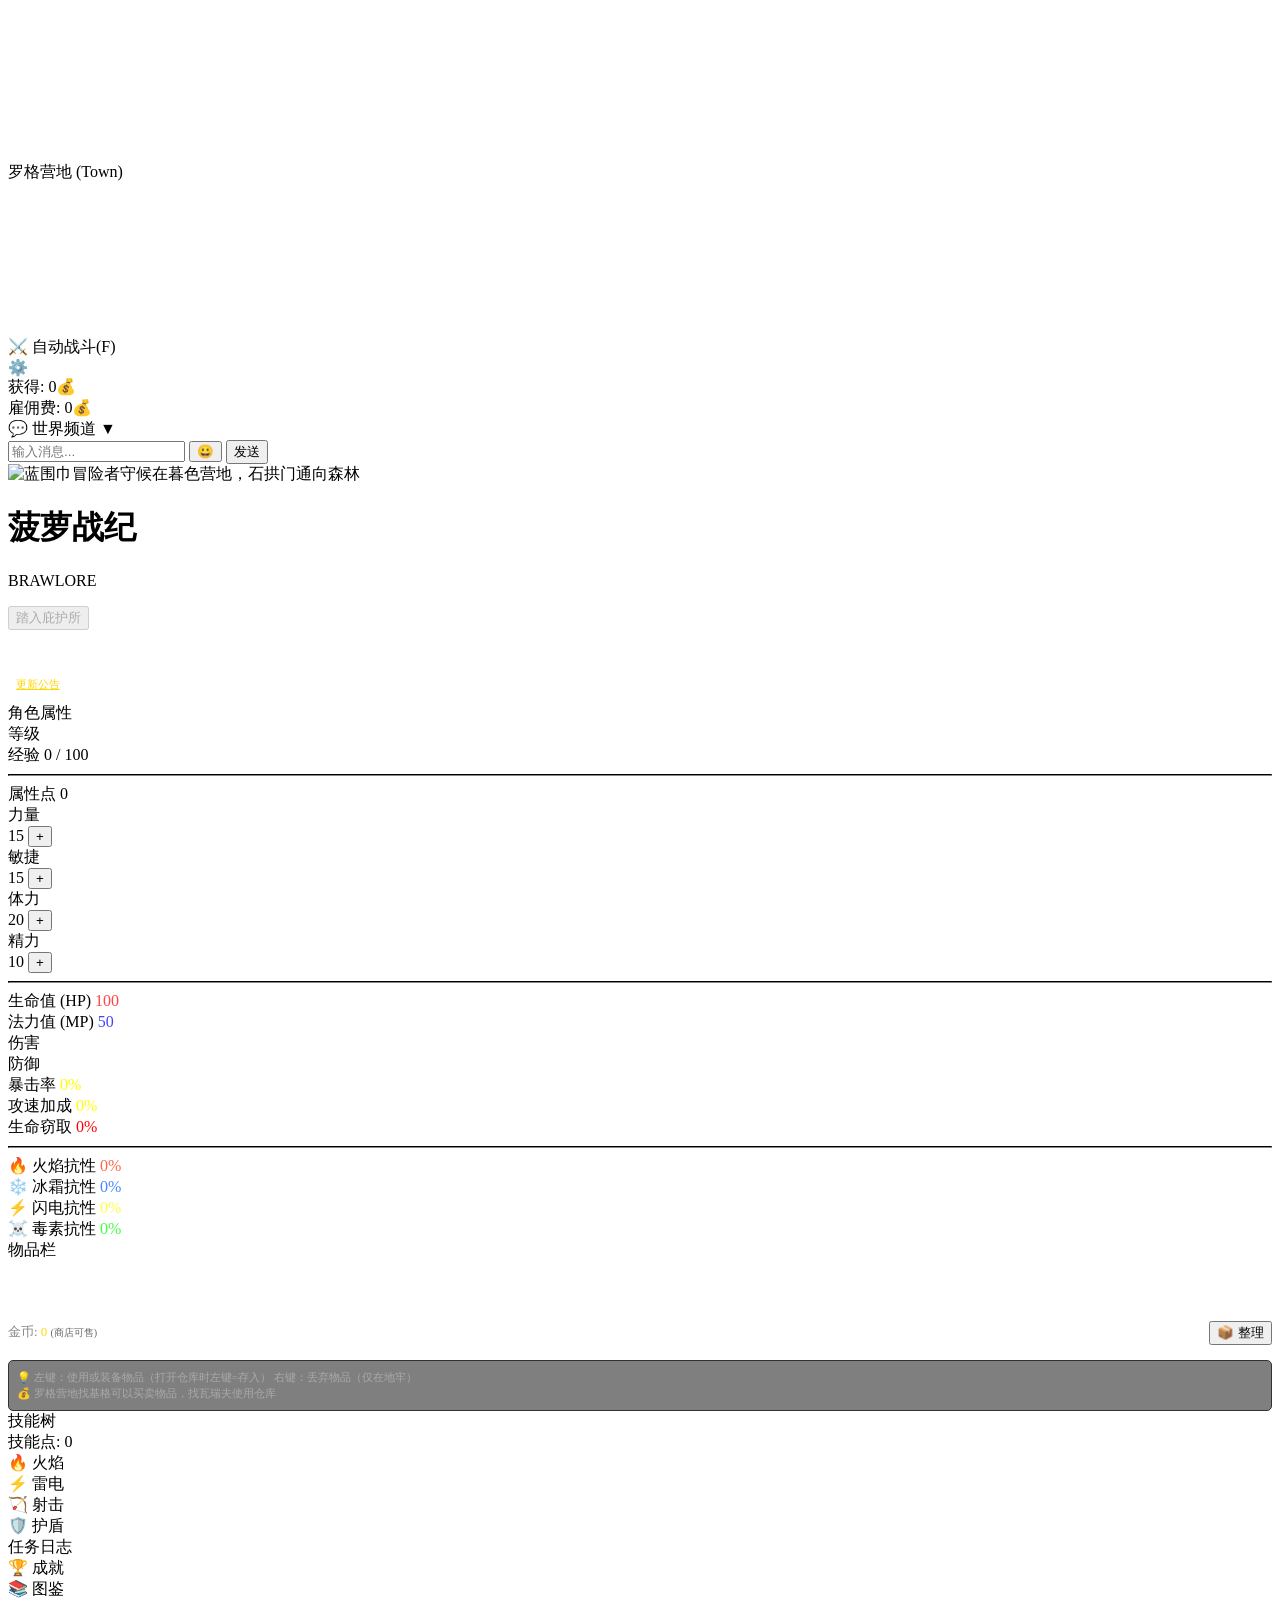
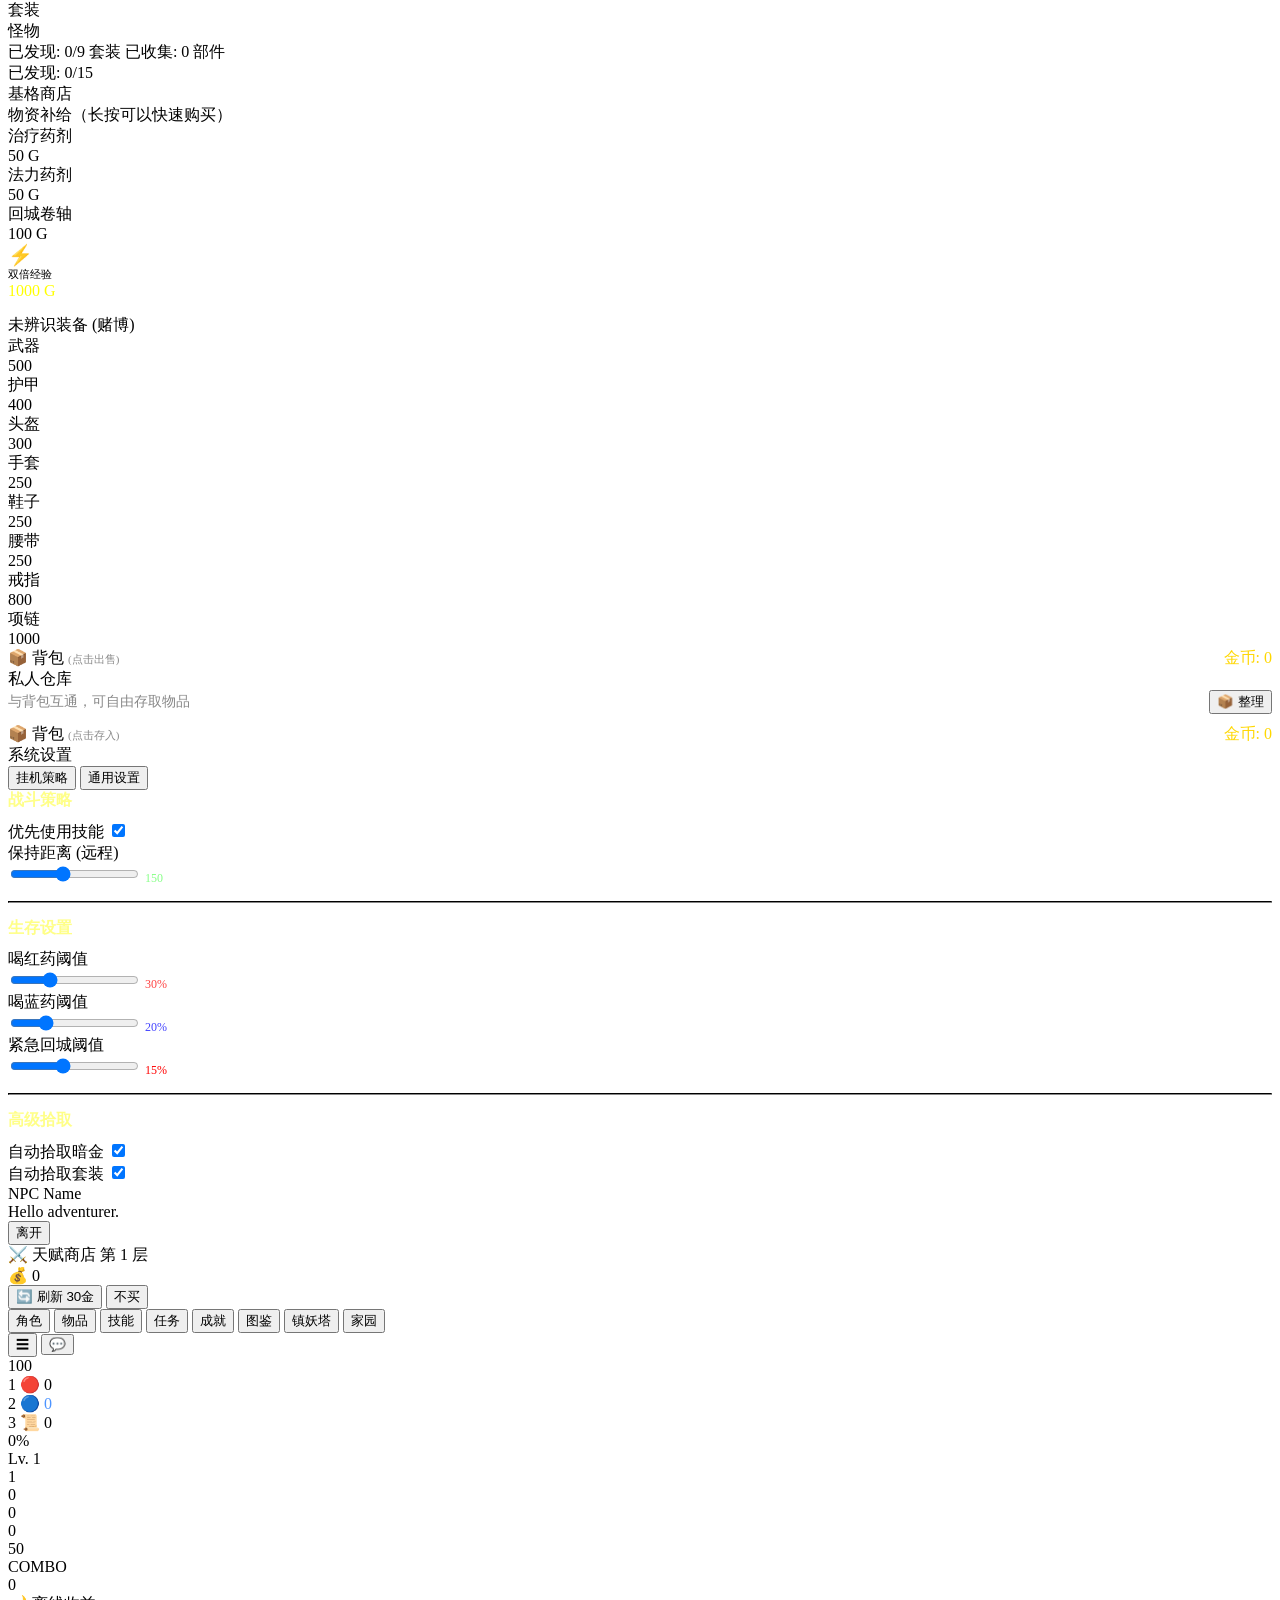
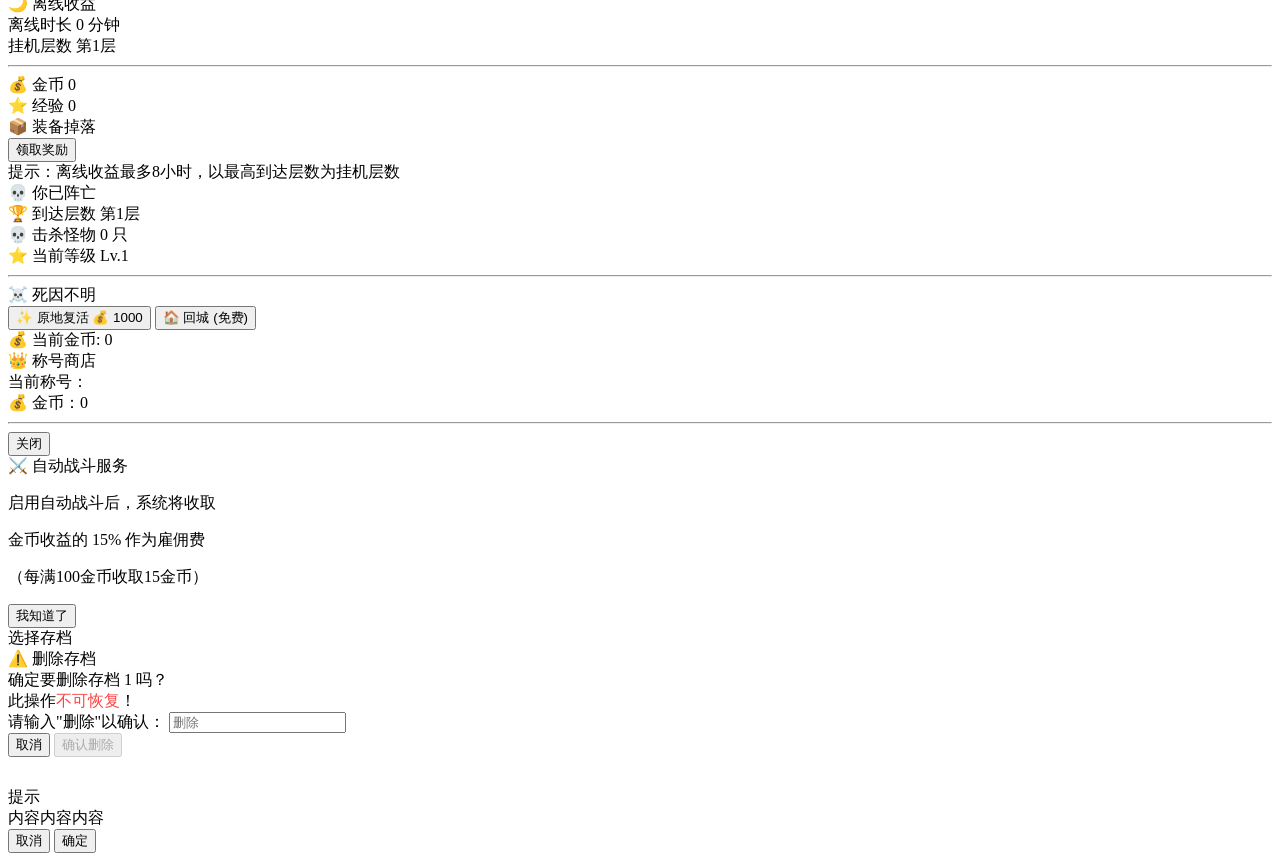
==== index.html @ 5489e1a5 "镇妖塔换皮：四段场景、中式妖物与镇守大妖、文案与设计文档" ====
<!DOCTYPE html>
<!-- 使用 Service Worker 网络优先策略，无需手动更新版本号 -->
<html lang="zh-CN">

<head>
    <meta charset="UTF-8">
    <meta name="viewport" content="width=device-width, initial-scale=1.0, maximum-scale=1.0, user-scalable=no">
    <!-- 禁用HTML缓存 -->
    <meta http-equiv="Cache-Control" content="no-cache, no-store, must-revalidate">
    <meta http-equiv="Pragma" content="no-cache">
    <meta http-equiv="Expires" content="0">
    <title>菠萝战纪 Brawlore</title>
    <meta name="description" content="菠萝战纪 - 经典的动作RPG游戏，在您的浏览器中体验原汁原味的ARPG风格冒险。战斗、收集装备、学习技能、完成任务！">
    <meta name="keywords" content="菠萝战纪,Brawlore,网页游戏,在线游戏,ARPG,动作RPG">
    <meta name="author" content="Hardcore Travel">

    <!-- Open Graph Meta Tags -->
    <meta property="og:title" content="菠萝战纪 Brawlore">
    <meta property="og:description" content="在浏览器中体验经典ARPG游戏 - 战斗、探索、收集史诗装备！">
    <meta property="og:type" content="website">
    <!-- <meta property="og:url" content="https://example.com/diablo-web/">
    <meta property="og:image" content="https://example.com/diablo-web/preview.jpg"> -->

    <!-- Twitter Card Meta Tags -->
    <meta name="twitter:card" content="summary_large_image">
    <meta name="twitter:title" content="菠萝战纪 Brawlore">
    <meta name="twitter:description" content="在浏览器中体验经典ARPG游戏 - 战斗、探索、收集史诗装备！">
    <!-- <meta name="twitter:image" content="https://example.com/diablo-web/preview.jpg"> -->

    <!-- PWA -->
    <link rel="icon" href="icon-32.png?v=2026090803" sizes="32x32">
    <link rel="manifest" href="manifest.json?v=2026090803">
    <meta name="theme-color" content="#1a1a2e">
    <link rel="apple-touch-icon" href="icon-192.png?v=2026090803">

    <link rel="stylesheet" href="style.css?v=2026090803">
    <link rel="stylesheet" href="skill-art.css?v=2026090602">
    <link rel="stylesheet" href="home-system.css?v=2026102101">
    <link rel="stylesheet" href="idle-mode.css?v=2026102301">
</head>

<!-- 版本标记: v7.13 物理横扫刀锋 -->

<body>

    <div id="game-container">
        <canvas id="gameCanvas"></canvas>
        <div id="art-loading" role="status" aria-live="polite" hidden>正在加载区域资源…</div>
        <!-- 濒危视觉警告：低HP时屏幕边缘红光 -->
        <div id="low-hp-vignette"></div>
        <div class="ui-layer">
            <div id="floor-display">罗格营地 (Town)</div>
            <div id="hell-indicator"
                style="display:none; position: absolute; top: 70px; left: 10px; color: #ff4444; font-weight: bold; font-size: 16px;">
                地狱</div>
            <div id="minimap-container"><canvas id="minimap" width="150" height="150"></canvas></div>
            <div class="auto-battle-container" onmousedown="event.stopPropagation()">
                <div id="auto-battle-btn" class="auto-battle-btn" onclick="toggleAutoBattle()" title="开启/关闭自动战斗">
                    <span id="auto-battle-icon">⚔️</span>
                    <span id="auto-battle-text">自动战斗(F)</span>
                </div>
                <div id="auto-battle-settings-btn" class="auto-battle-settings-btn" onclick="togglePanel('auto-battle')"
                    title="自动战斗设置">⚙️</div>
                <!-- 自动战斗收益HUD -->
                <div id="auto-battle-fee-hud" class="auto-battle-fee-hud">
                    <div>获得: <span id="auto-battle-gold">0</span>💰</div>
                    <div>雇佣费: <span id="auto-battle-fee">0</span>💰</div>
                </div>
            </div>
            <div id="quest-tracker"></div>

            <!-- 世界聊天框 -->
            <div id="chat-box" class="chat-box" onmousedown="event.stopPropagation()">
                <div class="chat-header" onclick="toggleChatBox()">
                    <span class="chat-title">💬 世界频道</span>
                    <span class="chat-unread" id="chat-unread"></span>
                    <span class="chat-toggle" id="chat-toggle-icon">▼</span>
                </div>
                <div class="chat-body" id="chat-body">
                    <div class="chat-messages" id="chat-messages">
                        <!-- 消息会动态添加 -->
                    </div>
                    <!-- 快捷表情面板 -->
                    <div id="emote-panel" class="emote-panel" style="display:none;">
                        <div class="emote-row emote-emoji">
                            <span class="emote-item" data-emote="👍">👍</span>
                            <span class="emote-item" data-emote="😂">😂</span>
                            <span class="emote-item" data-emote="💪">💪</span>
                            <span class="emote-item" data-emote="🎉">🎉</span>
                            <span class="emote-item" data-emote="😭">😭</span>
                            <span class="emote-item" data-emote="❤️">❤️</span>
                            <span class="emote-item" data-emote="👏">👏</span>
                        </div>
                        <div class="emote-row emote-text">
                            <span class="emote-item" data-emote="666">666</span>
                            <span class="emote-item" data-emote="大佬带带">大佬带带</span>
                            <span class="emote-item" data-emote="厉害">厉害</span>
                            <span class="emote-item" data-emote="求组队">求组队</span>
                            <span class="emote-item" data-emote="谢谢">谢谢</span>
                        </div>
                    </div>
                    <div class="chat-input-area">
                        <input type="text" id="chat-input" placeholder="输入消息..." maxlength="50" autocomplete="off">
                        <button id="emote-btn" class="emote-btn" onclick="toggleEmotePanel(event)">😀</button>
                        <button id="chat-send-btn" onclick="sendChatMessage()">发送</button>
                    </div>
                </div>
            </div>
            <div id="world-labels"></div>
            <div id="interaction-msg"></div>
            <div id="notification-area"></div>

            <div id="start-screen">
                <picture>
                    <source media="(max-width: 768px) and (orientation: portrait)" srcset="art/brand-terrain/cover-mobile.webp?v=2026090803">
                    <img id="start-screen-bg" src="art/brand-terrain/cover-desktop.webp?v=2026090803" alt="蓝围巾冒险者守候在暮色营地，石拱门通向森林" fetchpriority="high">
                </picture>
                <div class="login-brand"><h1>菠萝战纪</h1><p>BRAWLORE</p></div>
                <div id="welcome-back"></div>

                <!-- 云同步状态栏 -->
                <div id="cloud-sync-bar" class="cloud-sync-bar" style="display:none;">
                    <span class="cloud-icon">☁️</span>
                    <span id="cloud-sync-status">加载中...</span>
                    <button id="btn-cloud-sync" class="cloud-btn" onclick="CloudSync.showSyncDialog()">云同步</button>
                    <span id="cloud-sync-code" style="display:none;"></span>
                </div>

                <button class="start-btn disabled" onclick="showSlotSelection()" disabled>踏入庇护所</button>

                <div id="save-status" style="color: #fff; font-size: 12px; margin-top: 20px;">
                    正在加载...
                </div>
                <!-- <p style="color: #666; font-size: 10px; margin-top: 5px;">在线: <span id="online-count">1</span></p> -->
                <p style="color: #888; font-size: 11px; margin-top: 10px;"><span id="game-version"></span>
                    <span id="changelog-link" onclick="showChangelogPanel()"
                        style="color: #ffd700; text-decoration: underline; cursor: pointer; margin-left: 8px;">更新公告</span>
                </p>
            </div>

            <!-- 更新公告面板 -->
            <div id="changelog-panel" class="changelog-panel" style="display: none;">
                <div class="changelog-header">
                    <span>📜 更新公告</span>
                </div>
                <div class="changelog-content" id="changelog-content">
                    <!-- 动态生成 -->
                </div>
                <div class="changelog-footer">
                    <button class="changelog-confirm-btn" onclick="closeChangelogPanel()">确定</button>
                </div>
            </div>

            <div id="stats-panel" class="panel">
                <div class="panel-close" onclick="togglePanel('stats')"></div>
                <div class="panel-header">角色属性</div>
                <div class="stat-row"><span>等级</span> <span><span id="stat-lvl" style="color:white">1</span> <span
                            id="stat-title" style="font-size:11px;margin-left:4px;"></span></span></div>
                <div class="stat-row"><span>经验</span> <span id="stat-xp">0 / 100</span></div>
                <hr style="border-color: #333">
                <div class="stat-row" style="color:var(--text-gold)"><span>属性点</span> <span id="stat-points">0</span>
                </div>
                <div class="stat-row"><span>力量</span>
                    <div><span id="stat-str">15</span> <button class="stat-btn" onclick="addStat('str')">+</button>
                    </div>
                </div>
                <div class="stat-row"><span>敏捷</span>
                    <div><span id="stat-dex">15</span> <button class="stat-btn" onclick="addStat('dex')">+</button>
                    </div>
                </div>
                <div class="stat-row"><span>体力</span>
                    <div><span id="stat-vit">20</span> <button class="stat-btn" onclick="addStat('vit')">+</button>
                    </div>
                </div>
                <div class="stat-row"><span>精力</span>
                    <div><span id="stat-ene">10</span> <button class="stat-btn" onclick="addStat('ene')">+</button>
                    </div>
                </div>
                <hr style="border-color: #333">
                <div class="stat-row"><span>生命值 (HP)</span> <span id="stat-hp-val" style="color:#ff4444">100</span>
                </div>
                <div class="stat-row"><span>法力值 (MP)</span> <span id="stat-mp-val" style="color:#4444ff">50</span></div>
                <div class="stat-row"><span>伤害</span> <span id="stat-dmg" style="color:white">2-4</span></div>
                <div class="stat-row"><span>防御</span> <span id="stat-def" style="color:white">5</span></div>
                <div class="stat-row"><span>暴击率</span> <span id="stat-crit" style="color:#ffff00">0%</span></div>
                <div class="stat-row"><span>攻速加成</span> <span id="stat-ias" style="color:#ffff00">0%</span></div>
                <div class="stat-row"><span>生命窃取</span> <span id="stat-ll" style="color:#ff0000">0%</span></div>
                <hr style="border-color: #333">
                <div class="stat-row"><span>🔥 火焰抗性</span> <span id="stat-fire-res" style="color:#ff6644">0%</span>
                </div>
                <div class="stat-row"><span>❄️ 冰霜抗性</span> <span id="stat-cold-res" style="color:#4488ff">0%</span>
                </div>
                <div class="stat-row"><span>⚡ 闪电抗性</span> <span id="stat-lightning-res" style="color:#ffff44">0%</span>
                </div>
                <div class="stat-row"><span>☠️ 毒素抗性</span> <span id="stat-poison-res" style="color:#44ff44">0%</span>
                </div>
            </div>

            <div id="inventory-panel" class="panel">
                <div class="panel-close" onclick="togglePanel('inventory')"></div>
                <div class="panel-header">物品栏</div>
                <div class="equipment-grid">
                    <!-- Row 1 -->
                    <div class="equip-slot" id="slot-helm" onclick="unequipItem('helm')"></div>
                    <div class="equip-slot" id="slot-amulet" onclick="unequipItem('amulet')"></div>
                    <div class="equip-slot" id="slot-body" onclick="unequipItem('body')"></div>
                    <!-- Row 2 -->
                    <div class="equip-slot" id="slot-mainhand" onclick="unequipItem('mainhand')"></div>
                    <div style="width:60px;height:60px;"></div>
                    <div class="equip-slot" id="slot-gloves" onclick="unequipItem('gloves')"></div>
                    <!-- Row 3 -->
                    <div class="equip-slot" id="slot-ring" onclick="unequipItem('ring')"></div>
                    <div class="equip-slot" id="slot-belt" onclick="unequipItem('belt')"></div>
                    <div class="equip-slot" id="slot-boots" onclick="unequipItem('boots')"></div>
                </div>
                <div style="margin-bottom:5px; display:flex; justify-content:space-between; align-items:center;">
                    <span style="font-size: 0.8em; color: #888;">金币: <span id="gold-display" style="color:gold">0</span>
                        <span style="font-size:0.8em; color:#666;">(商店可售)</span></span>
                    <button class="sort-btn" onclick="sortInventory()">📦 整理</button>
                </div>
                <div class="bag-grid" id="bag-grid"></div>
                <div
                    style="margin-top: 15px; padding: 8px; background: rgba(0, 0, 0, 0.5); border: 1px solid #333; border-radius: 5px; font-size: 11px; color: #aaa; line-height: 1.5;">
                    <div>💡 左键：使用或装备物品（打开仓库时左键=存入） 右键：丢弃物品（仅在地牢）</div>
                    <div>💰 罗格营地找基格可以买卖物品，找瓦瑞夫使用仓库</div>
                </div>
            </div>

            <div id="skills-panel" class="panel skill-tree-panel">
                <div class="panel-close" onclick="togglePanel('skills')"></div>
                <div class="panel-header">技能树</div>
                <div class="skill-tree-points">技能点: <span id="skill-points">0</span></div>
                <div class="skill-tree-tabs">
                    <div class="skill-tree-tab active" data-skill="fireball" onclick="switchSkillTab('fireball')">🔥 火焰
                    </div>
                    <div class="skill-tree-tab" data-skill="thunder" onclick="switchSkillTab('thunder')">⚡ 雷电</div>
                    <div class="skill-tree-tab" data-skill="multishot" onclick="switchSkillTab('multishot')">🏹 射击</div>
                    <div class="skill-tree-tab" data-skill="holy_shield" onclick="switchSkillTab('holy_shield')">🛡️ 护盾
                    </div>
                </div>
                <div id="skill-tree-content" class="skill-tree-scroll">
                    <!-- 动态生成技能树内容 -->
                </div>
            </div>

            <div id="quest-panel" class="panel">
                <div class="panel-close" onclick="togglePanel('quest')"></div>
                <div class="panel-header">任务日志</div>
                <div id="quest-list"></div>
            </div>

            <div id="achievements-panel" class="panel">
                <div class="panel-close" onclick="togglePanel('achievements')"></div>
                <div class="panel-header">🏆 成就</div>
                <div id="achievement-list"></div>
            </div>

            <div id="set-collection-panel" class="panel">
                <div class="panel-close" onclick="togglePanel('set-collection')"></div>
                <div class="panel-header">📚 图鉴</div>
                <div class="codex-tabs">
                    <div class="codex-tab active" data-tab="sets" onclick="switchCodexTab('sets')">套装</div>
                    <div class="codex-tab" data-tab="monsters" onclick="switchCodexTab('monsters')">怪物</div>
                </div>
                <div id="codex-sets" class="codex-content active">
                    <div class="set-collection-header">
                        <div class="set-collection-stats">
                            <span>已发现: <span id="set-discovered-count">0</span>/9 套装</span>
                            <span>已收集: <span id="set-pieces-count">0</span> 部件</span>
                        </div>
                    </div>
                    <div id="set-collection-list"></div>
                </div>
                <div id="codex-monsters" class="codex-content">
                    <div class="monster-codex-header">
                        <div class="monster-codex-stats">
                            <span>已发现: <span id="monster-discovered-count">0</span>/15</span>
                        </div>
                    </div>
                    <div id="monster-codex-list"></div>
                </div>
            </div>

            <div id="shop-panel" class="panel">
                <div class="panel-close" onclick="togglePanel('shop')"></div>
                <div class="panel-header">基格商店</div>
                <div class="shop-section-title">物资补给（长按可以快速购买）</div>
                <div class="gamble-grid" style="margin-top:0; grid-template-columns: repeat(4, 1fr);">
                    <div class="gamble-slot buy-slot" data-type="health">
                        <div class="shop-item-icon" style="background-position: 33.333% 0%"></div>
                        <div>治疗药剂</div>
                        <div class="gamble-price">50 G</div>
                    </div>
                    <div class="gamble-slot buy-slot" data-type="mana">
                        <div class="shop-item-icon" style="background-position: 66.666% 0%"></div>
                        <div>法力药剂</div>
                        <div class="gamble-price">50 G</div>
                    </div>
                    <div class="gamble-slot buy-slot" data-type="scroll">
                        <div class="shop-item-icon" style="background-position: 100% 0%"></div>
                        <div>回城卷轴</div>
                        <div class="gamble-price">100 G</div>
                    </div>
                    <div class="gamble-slot buy-slot" data-type="xp_scroll" style="border-color:#ffff00;">
                        <div style="font-size:20px;">⚡</div>
                        <div style="font-size:11px;">双倍经验</div>
                        <div class="gamble-price" style="color:#ffff00;">1000 G</div>
                    </div>
                </div>
                <div class="shop-section-title" style="margin-top:15px;">未辨识装备 (赌博)</div>
                <div class="gamble-grid" style="margin-top:0; grid-template-columns: repeat(4, 1fr);">
                    <div class="gamble-slot" onclick="gambleItem('weapon')">
                        <div class="shop-item-icon" style="background-position: 0% 33.333%"></div>
                        <div>武器</div>
                        <div class="gamble-price">500</div>
                    </div>
                    <div class="gamble-slot" onclick="gambleItem('armor')">
                        <div class="shop-item-icon" style="background-position: 33.333% 66.666%"></div>
                        <div>护甲</div>
                        <div class="gamble-price">400</div>
                    </div>
                    <div class="gamble-slot" onclick="gambleItem('helm')">
                        <div class="shop-item-icon" style="background-position: 0% 66.666%"></div>
                        <div>头盔</div>
                        <div class="gamble-price">300</div>
                    </div>
                    <div class="gamble-slot" onclick="gambleItem('gloves')">
                        <div class="shop-item-icon" style="background-position: 66.666% 66.666%"></div>
                        <div>手套</div>
                        <div class="gamble-price">250</div>
                    </div>
                    <div class="gamble-slot" onclick="gambleItem('boots')">
                        <div class="shop-item-icon" style="background-position: 100% 66.666%"></div>
                        <div>鞋子</div>
                        <div class="gamble-price">250</div>
                    </div>
                    <div class="gamble-slot" onclick="gambleItem('belt')">
                        <div class="shop-item-icon" style="background-position: 0% 100%"></div>
                        <div>腰带</div>
                        <div class="gamble-price">250</div>
                    </div>
                    <div class="gamble-slot" onclick="gambleItem('ring')">
                        <div class="shop-item-icon" style="background-position: 66.666% 100%"></div>
                        <div>戒指</div>
                        <div class="gamble-price">800</div>
                    </div>
                    <div class="gamble-slot" onclick="gambleItem('amulet')">
                        <div class="shop-item-icon" style="background-position: 100% 100%"></div>
                        <div>项链</div>
                        <div class="gamble-price">1000</div>
                    </div>
                </div>
                <!-- 内嵌背包 -->
                <div class="embedded-bag-section">
                    <div class="embedded-bag-header">📦 背包 <span style="color:#888;font-size:11px;">(点击出售)</span> <span
                            id="shop-gold-display" style="color:gold; float:right;">金币: 0</span></div>
                    <div class="embedded-bag-grid" id="shop-embedded-bag"></div>
                </div>
            </div>

            <div id="stash-panel" class="panel">
                <div class="panel-close" onclick="togglePanel('stash')"></div>
                <div class="panel-header">私人仓库 <span id="stash-size-info" style="font-size:12px;color:#888;"></span>
                </div>
                <div style="margin-bottom:10px; display:flex; justify-content:space-between; align-items:center;">
                    <span style="font-size: 0.9em; color: #888;">与背包互通，可自由存取物品</span>
                    <button class="sort-btn" onclick="sortStash()">📦 整理</button>
                </div>
                <div class="stash-grid" id="stash-grid"></div>
                <div id="stash-expand-btn" class="stash-expand-btn" onclick="expandStash()"></div>
                <!-- 内嵌背包 -->
                <div class="embedded-bag-section">
                    <div class="embedded-bag-header">📦 背包 <span style="color:#888;font-size:11px;">(点击存入)</span> <span
                            id="stash-gold-display" style="color:gold; float:right;">金币: 0</span></div>
                    <div class="embedded-bag-grid" id="stash-embedded-bag"></div>
                </div>
            </div>

            <div id="auto-battle-panel" class="panel">
                <div class="panel-close" onclick="togglePanel('auto-battle')"></div>
                <div class="panel-header">系统设置</div>

                <!-- Tabs -->
                <div class="settings-tabs">
                    <button class="tab-btn active" id="tab-btn-combat"
                        onclick="switchSettingsTab('combat')">挂机策略</button>
                    <button class="tab-btn" id="tab-btn-general" onclick="switchSettingsTab('general')">通用设置</button>
                </div>

                <!-- Tab 1: Combat Strategy -->
                <div id="tab-combat" class="tab-content" style="display: block;">
                    <div class="stat-row" style="color: #ffff88; font-weight: bold; margin-bottom: 10px;">
                        <span>战斗策略</span>
                    </div>

                    <div class="stat-row">
                        <span>优先使用技能</span>
                        <label class="checkbox-label">
                            <input type="checkbox" id="auto-use-skill" checked onchange="updateAutoBattleSettings()">
                            <span class="checkmark"></span>
                        </label>
                    </div>

                    <div class="stat-row">
                        <span>保持距离 (远程)</span>
                        <div>
                            <input type="range" id="auto-keep-distance" min="50" max="300" value="150" step="10"
                                onchange="updateAutoBattleSettings(); updateDistanceDisplay()">
                            <span id="distance-display" style="color: #88ff88; font-size: 12px;">150</span>
                        </div>
                    </div>

                    <hr style="border-color: #333; margin: 15px 0;">
                    <div class="stat-row" style="color: #ffff88; font-weight: bold; margin-bottom: 10px;">
                        <span>生存设置</span>
                    </div>

                    <div class="stat-row">
                        <span>喝红药阈值</span>
                        <div>
                            <input type="range" id="auto-hp-threshold" min="10" max="80" value="30" step="5"
                                onchange="updateAutoBattleSettings(); updateHpDisplay()">
                            <span id="hp-threshold-display" style="color: #ff4444; font-size: 12px;">30%</span>
                        </div>
                    </div>

                    <div class="stat-row">
                        <span>喝蓝药阈值</span>
                        <div>
                            <input type="range" id="auto-mp-threshold" min="10" max="50" value="20" step="5"
                                onchange="updateAutoBattleSettings(); updateMpDisplay()">
                            <span id="mp-threshold-display" style="color: #4444ff; font-size: 12px;">20%</span>
                        </div>
                    </div>

                    <div class="stat-row">
                        <span>紧急回城阈值</span>
                        <div>
                            <input type="range" id="auto-emergency-hp" min="5" max="30" value="15" step="5"
                                onchange="updateAutoBattleSettings(); updateEmergencyDisplay()">
                            <span id="emergency-display" style="color: #ff0000; font-size: 12px;">15%</span>
                        </div>
                    </div>

                    <hr style="border-color: #333; margin: 15px 0;">
                    <div class="stat-row" style="color: #ffff88; font-weight: bold; margin-bottom: 10px;">
                        <span>高级拾取</span>
                    </div>

                    <div class="stat-row">
                        <span>自动拾取暗金</span>
                        <label class="checkbox-label">
                            <input type="checkbox" id="auto-pickup-unique" checked
                                onchange="updateAutoBattleSettings()">
                            <span class="checkmark"></span>
                        </label>
                    </div>

                    <div class="stat-row">
                        <span>自动拾取套装</span>
                        <label class="checkbox-label">
                            <input type="checkbox" id="auto-pickup-set" checked onchange="updateAutoBattleSettings()">
                            <span class="checkmark"></span>
                        </label>
                    </div>
                </div>

                <!-- Tab 2: General Settings -->
                <div id="tab-general" class="tab-content" style="display: none;">
                    <div class="stat-row" style="color: #ffff88; font-weight: bold; margin-bottom: 10px;">
                        <span>画质设置</span>
                    </div>
                    <div class="stat-row">
                        <span>特效质量</span>
                        <select id="select-graphics-quality" onchange="toggleGraphicsQuality()"
                            style="background:#222; color:#fff; border:1px solid #444; padding:4px 8px; border-radius:4px;">
                            <option value="high">华丽特效</option>
                            <option value="low">性能优先</option>
                        </select>
                    </div>
                    <div class="stat-row">
                        <span>打击感增强 (顿帧/实体缩放)</span>
                        <label class="checkbox-label">
                            <input type="checkbox" id="chk-juice" onchange="updateAutoBattleSettings()">
                            <span class="checkmark"></span>
                        </label>
                    </div>

                    <hr style="border-color: #333; margin: 15px 0;">
                    <div class="stat-row" style="color: #ffff88; font-weight: bold; margin-bottom: 10px;">
                        <span>音效设置</span>
                    </div>
                    <div class="stat-row">
                        <span>背景音乐</span>
                        <label class="checkbox-label">
                            <input type="checkbox" id="chk-bgm" checked
                                onchange="AudioSys.toggleSetting('bgm', this.checked)">
                            <span class="checkmark"></span>
                        </label>
                    </div>
                    <div class="stat-row">
                        <span>音效</span>
                        <label class="checkbox-label">
                            <input type="checkbox" id="chk-sfx" checked
                                onchange="AudioSys.toggleSetting('sfx', this.checked)">
                            <span class="checkmark"></span>
                        </label>
                    </div>

                    <hr style="border-color: #333; margin: 15px 0;">
                    <div class="stat-row" style="color: #ffff88; font-weight: bold; margin-bottom: 10px;">
                        <span>基础拾取</span>
                    </div>

                    <div class="stat-row">
                        <span>自动拾取金币</span>
                        <label class="checkbox-label">
                            <input type="checkbox" id="chk-auto-gold" checked onchange="toggleAutoPickup('gold')">
                            <span class="checkmark"></span>
                        </label>
                    </div>
                    <div class="stat-row">
                        <span>自动拾取药水</span>
                        <label class="checkbox-label">
                            <input type="checkbox" id="chk-auto-potion" checked onchange="toggleAutoPickup('potion')">
                            <span class="checkmark"></span>
                        </label>
                    </div>
                    <div class="stat-row">
                        <span>自动拾取卷轴</span>
                        <label class="checkbox-label">
                            <input type="checkbox" id="chk-auto-scroll" checked onchange="toggleAutoPickup('scroll')">
                            <span class="checkmark"></span>
                        </label>
                    </div>
                </div>
            </div>

            <div id="dialog-box">
                <div class="dialog-name" id="dialog-name">NPC Name</div>
                <div class="dialog-text" id="dialog-text">Hello adventurer.</div>
                <div class="dialog-options" id="dialog-options"><button class="dialog-btn"
                        onclick="closeDialog()">离开</button></div>
            </div>

            <!-- 天赋商店弹窗 -->
            <div id="talent-shop-overlay">
                <div id="talent-shop">
                    <div class="talent-shop-header">
                        <span class="talent-shop-title">⚔️ 天赋商店</span>
                        <span class="talent-shop-floor" id="talent-shop-floor">第 1 层</span>
                    </div>
                    <div class="talent-shop-gold">💰 <span id="talent-shop-gold">0</span></div>
                    <div class="talent-grid" id="talent-grid">
                        <!-- 天赋卡片会动态生成 -->
                    </div>
                    <div class="talent-shop-actions">
                        <button class="talent-btn talent-btn-refresh" onclick="refreshTalentShop()">
                            🔄 刷新 <span class="refresh-cost" id="refresh-cost-display">30金</span>
                        </button>
                        <button class="talent-btn talent-btn-skip" onclick="closeTalentShop()">
                            不买
                        </button>
                    </div>
                </div>
            </div>

            <!-- 天赋栏HUD（显示当前已购买的天赋） -->
            <div id="talent-hud"></div>


            <!-- 铁匠铺面板 -->
            <div id="blacksmith-panel" class="panel" style="display:none; width:360px;">
                <div class="panel-close" onclick="togglePanel('blacksmith')"></div>
                <div class="panel-header">⚒️ 恰西的铁匠铺</div>

                <div class="forge-container">
                    <!-- 装备强化槽位 (品字形布局) -->
                    <div class="forge-slots-area">
                        <!-- 主槽位 (顶部居中) -->
                        <div class="forge-main-slot-container">
                            <div class="forge-slot main-slot" id="forge-main-slot" data-slot="main">
                                <span class="slot-placeholder">装备</span>
                            </div>
                            <div class="slot-label">强化目标</div>
                        </div>

                        <!-- 祭品槽位 (下方左右) -->
                        <div class="forge-sacrifices-container">
                            <div class="sacrifice-wrapper">
                                <div class="forge-slot sacrifice-slot" id="forge-sub-slot-1" data-slot="sub1">
                                    <span class="slot-placeholder">祭品</span>
                                </div>
                            </div>
                            <div class="sacrifice-wrapper">
                                <div class="forge-slot sacrifice-slot" id="forge-sub-slot-2" data-slot="sub2">
                                    <span class="slot-placeholder">祭品</span>
                                </div>
                            </div>
                        </div>

                        <!-- 辅助操作 -->
                        <div class="forge-tools" style="text-align:center; margin-top:5px;">
                            <button class="sys-btn small-btn" onclick="autoFillForgeMaterial()" title="自动填充背包中符合条件的装备">⚡
                                一键填充</button>
                        </div>
                    </div>

                    <!-- 属性预览与信息 -->
                    <div class="forge-info-area">
                        <div id="forge-preview-text" class="forge-preview" style="font-size:12px; padding:8px;">
                            请放入需要强化的装备 <span style="color:#888;">(最高 +9)</span>
                            <div style="color:#666; font-size:10px; margin-top:4px;">同部位同稀有度祭品 · 成功提升属性 · +6以上有失败风险
                            </div>
                        </div>
                        <div id="forge-cost-display" class="forge-cost" style="display:none;">
                            消耗: <span id="forge-gold-cost">0</span> G
                        </div>
                    </div>

                    <!-- 操作按钮 -->
                    <div class="forge-actions">
                        <button class="sys-btn highlight-btn" id="btn-forge-action" onclick="forgeItem()"
                            disabled>开始强化</button>
                    </div>

                    <!-- 内嵌背包 -->
                    <div class="embedded-bag-section">
                        <div class="embedded-bag-header">📦 背包 <span style="color:#888;font-size:11px;">(点击添加)</span>
                            <span id="forge-gold-display" style="color:gold; float:right;">金币: 0</span>
                        </div>
                        <div class="embedded-bag-grid" id="forge-embedded-bag"></div>
                    </div>
                </div>
            </div>

            <!-- 天神赐福选择弹窗 -->
            <div id="divine-blessing-panel" class="panel"
                style="display:none; left:50%; top:50%; transform:translate(-50%,-50%); width:auto;">
                <div class="panel-close" onclick="closeDivineBlessingUI()"></div>
                <div class="panel-header">🌟 天神赐福</div>
                <div style="text-align:center; color:#aaa; font-size:12px; margin-bottom:15px;">选择一项永久强化</div>
                <div id="divine-blessing-grid" style="display:flex; gap:15px;"></div>
            </div>

            <!-- 已获得赐福列表面板 -->
            <div id="divine-blessing-list-panel" class="panel"
                style="display:none; left:50%; top:50%; transform:translate(-50%,-50%); width:320px;">
                <div class="panel-close" onclick="closeDivineBlessingListUI()"></div>
                <div class="panel-header">🌟 已获得赐福</div>
                <div id="divine-blessing-list" style="max-height:300px; overflow-y:auto;"></div>
                <div id="divine-blessing-summary" style="border-top:1px solid #444; margin-top:10px; padding-top:10px;">
                </div>
            </div>

            <!-- 每日登录奖励面板 -->
            <div id="daily-login-panel" class="panel"
                style="display:none; left:50%; top:50%; transform:translate(-50%,-50%); width:420px;">
                <div class="panel-close" onclick="closeDailyLoginPanel()"></div>
                <div class="panel-header">📅 每日登录奖励</div>
                <div id="daily-login-info" style="text-align:center; color:#ffd700; margin-bottom:10px;"></div>
                <div id="daily-login-grid" style="display:flex; flex-wrap:wrap; gap:8px; justify-content:center;"></div>
                <div style="text-align:center; margin-top:15px;">
                    <button class="dialog-btn" id="btn-claim-daily" onclick="claimDailyReward()">领取奖励</button>
                </div>
            </div>

            <div class="menu-btns" id="menu-btns">
                <button class="sys-btn db-btn" id="btn-divine-blessing" onclick="onDivineBlessingBtnClick()"
                    style="display:none">🌟 赐福<span class="db-count-badge">0</span></button>
                <button class="sys-btn" id="btn-stats" onclick="togglePanel('stats')">角色<span
                        class="notification-badge" id="badge-stats"></span></button>
                <button class="sys-btn" id="btn-inventory" onclick="togglePanel('inventory')">物品</button>
                <button class="sys-btn" id="btn-skills" onclick="togglePanel('skills')">技能<span
                        class="notification-badge" id="badge-skills"></span></button>
                <button class="sys-btn" id="btn-quest" onclick="togglePanel('quest')">任务<span
                        class="notification-badge" id="badge-quest"></span></button>
                <button class="sys-btn" id="btn-achievements" onclick="togglePanel('achievements')">成就</button>
                <button class="sys-btn" id="btn-set-collection" onclick="togglePanel('set-collection')">图鉴</button>
                <button class="sys-btn" id="btn-idle" onclick="IdleMode.toggle()">镇妖塔</button>
                <button class="sys-btn" id="btn-home" onclick="HomeSystem.toggle()">家园<span
                        class="notification-badge" id="badge-home"></span></button>
            </div>
            <button id="mobile-menu-toggle" class="mobile-fab mobile-menu-toggle" onclick="toggleMobileMenu(event)"
                aria-label="展开菜单">☰<span class="mobile-fab-dot" id="mobile-menu-dot"></span></button>
            <button id="mobile-chat-toggle" class="mobile-fab mobile-chat-toggle" onclick="toggleMobileChat(event)"
                aria-label="展开聊天">💬<span class="mobile-fab-dot mobile-chat-dot" id="mobile-chat-dot"></span></button>

            <div id="bottom-hud">
                <div class="orb-container" id="health-orb">
                    <div class="orb-ghost-fill" id="hp-ghost-fill" style="height: 100%"></div>
                    <div class="orb-fill" id="hp-fill" style="height: 100%"></div>
                    <div class="orb-shield-fill" id="shield-fill" style="height: 0%"></div>
                    <div class="orb-text" id="hp-text">100</div>
                    <div class="shield-text" id="shield-text"></div>
                </div>
                <div id="center-hud">
                    <div class="belt-bar" id="belt-bar">
                        <div class="belt-slot" onclick="useQuickItem('health')" id="belt-1"><span
                                class="belt-key">1</span> 🔴 <span class="belt-count" id="count-health">0</span></div>
                        <div class="belt-slot" onclick="useQuickItem('mana')" id="belt-2"><span
                                class="belt-key">2</span> 🔵 <span class="belt-count" id="count-mana"
                                style="color:#4d94ff">0</span></div>
                        <div class="belt-slot" onclick="useQuickItem('scroll')" id="belt-3"><span
                                class="belt-key">3</span> 📜 <span class="belt-count" id="count-scroll">0</span></div>
                    </div>
                    <div class="xp-container">
                        <div class="xp-bar">
                            <div class="xp-fill" id="xp-fill">
                                <div class="xp-shine"></div>
                            </div>
                            <div class="xp-percentage" id="xp-percentage">0%</div>
                        </div>
                        <div class="level-display">Lv. <span id="hud-lvl">1</span></div>
                    </div>
                    <div class="skill-bar">
                        <div class="skill-btn active" id="skill-fireball"
                            onclick="selectSkill('fireball'); triggerSkillClick(this)">
                            <div class="skill-sprite skill-fireball"></div> <span class="lvl"
                                id="bar-lvl-fireball">1</span>
                            <div class="cd-sweep" id="cd-sweep-fireball"></div>
                            <div class="cd-time" id="cd-time-fireball"></div>
                        </div>
                        <div class="skill-btn" id="skill-thunder"
                            onclick="selectSkill('thunder'); triggerSkillClick(this)">
                            <div class="skill-sprite skill-thunder"></div> <span class="lvl"
                                id="bar-lvl-thunder">0</span>
                            <div class="cd-sweep" id="cd-sweep-thunder"></div>
                            <div class="cd-time" id="cd-time-thunder"></div>
                        </div>
                        <div class="skill-btn" id="skill-multishot"
                            onclick="selectSkill('multishot'); triggerSkillClick(this)">
                            <div class="skill-sprite skill-multishot"></div> <span class="lvl"
                                id="bar-lvl-multishot">0</span>
                            <div class="cd-sweep" id="cd-sweep-multishot"></div>
                            <div class="cd-time" id="cd-time-multishot"></div>
                        </div>
                        <div class="skill-btn" id="skill-holy_shield"
                            onclick="selectSkill('holy_shield'); triggerSkillClick(this)">
                            <div class="skill-sprite skill-holy_shield"></div> <span class="lvl"
                                id="bar-lvl-holy_shield">0</span>
                            <div class="cd-sweep" id="cd-sweep-holy_shield"></div>
                            <div class="cd-time" id="cd-time-holy_shield"></div>
                        </div>
                    </div>
                </div>
                <div class="orb-container" id="mana-orb">
                    <div class="orb-ghost-fill" id="mp-ghost-fill" style="height: 100%"></div>
                    <div class="orb-fill" id="mp-fill" style="height: 100%"></div>
                    <div class="orb-text" id="mp-text">50</div>
                </div>
            </div>
            <div id="tooltip"></div>
            <div id="floating-texts-container"></div>
            <div id="combo-hud">
                <div class="combo-title">COMBO</div>
                <div class="combo-count" id="combo-count">0</div>
                <div class="combo-timer-bar">
                    <div class="combo-timer-fill" id="combo-timer-fill"></div>
                </div>
            </div>
        </div>
    </div>

    <script src="gsap.min.js"></script>
    <script src="gsap-animations.js?v=202512301047"></script>
    <script src="ui-panels.js?v=2026102101"></script>
    <!-- 业务逻辑脚本 -->
    <script src="changelog.js?v=202606130910"></script>
    <script src="constants.js?v=2026090601"></script>
    <script src="items-data.js?v=202512191630"></script>
    <script src="set-items.js?v=202512301030"></script>
    <script src="item-system.js?v=2026090801"></script>
    <script src="audio.js?v=202605052335"></script>
    <script src="daily-quest.js?v=2026090601"></script>
    <script src="save-system.js?v=2026090812"></script>
    <script src="combat-tactics.js?v=2026090811"></script>
    <script src="enemy-system.js?v=202609082010"></script>
    <script src="abyss-system.js?v=202601061400"></script>
    <script src="auto-battle.js?v=202609082115"></script>
    <script src="vfx-manifest.js?v=2026090801"></script>
    <script src="sprite-renderer.js?v=2026090601"></script>
    <script src="art/atlas-manifest.js?v=2026090801"></script>
    <script src="art-samples.js?v=2026090801"></script>
    <script src="environment-art.js?v=2026090701"></script>
    <script src="elemental-3d.js?v=2026090808"></script>
    <script src="skill-branches.js?v=202609081935"></script>
    <script src="shield-3d.js?v=2026090804"></script>
    <script src="physical-3d.js?v=2026090810"></script>
    <script src="game.js?v=2026102201"></script>
    <script src="home-art.js?v=2026102101"></script>
    <script src="home-system.js?v=2026102301"></script>
    <script src="idle-core.js?v=2026102301"></script>
    <script src="idle-art.js?v=2026102301"></script>
    <script src="idle-mode.js?v=2026102301"></script>
    <script src="skill-art.js?v=2026090602"></script>
    <script src="pocketbase.umd.js"></script>
    <script src="online.js?v=2026090812"></script>
    <script src="market.js?v=2026090812"></script>
    <script>
        // 显示欢迎回来信息
        const savedNickname = localStorage.getItem('pb_nickname');
        if (savedNickname) {
            document.getElementById('welcome-back').textContent = `欢迎回来，${savedNickname}`;
        }

        // 注册 Service Worker（强制更新策略）
        if ('serviceWorker' in navigator) {
            navigator.serviceWorker.register('sw.js', { updateViaCache: 'none' })
                .then(reg => {
                    console.log('SW registered');
                    return reg.update(); // 更新失败也交由注册入口处理
                })
                .catch(err => console.log('SW registration failed:', err));
        }
    </script>

    <!-- 离线收益面板 -->
    <div id="offline-rewards-overlay" class="offline-rewards-overlay" onmousedown="event.stopPropagation()">
        <div class="offline-rewards-panel" onmousedown="event.stopPropagation()">
            <div class="offline-rewards-header">
                <span class="offline-icon">🌙</span>
                <span class="offline-title">离线收益</span>
            </div>
            <div class="offline-rewards-body">
                <div class="offline-time-row">
                    <span class="offline-label">离线时长</span>
                    <span class="offline-value" id="offline-time-text">0 分钟</span>
                </div>
                <div class="offline-floor-row">
                    <span class="offline-label">挂机层数</span>
                    <span class="offline-value" id="offline-floor-text">第1层</span>
                </div>
                <hr class="offline-divider">
                <div class="offline-reward-row">
                    <span class="offline-reward-icon">💰</span>
                    <span class="offline-reward-label">金币</span>
                    <span class="offline-reward-value gold" id="offline-gold-text">0</span>
                </div>
                <div class="offline-reward-row">
                    <span class="offline-reward-icon">⭐</span>
                    <span class="offline-reward-label">经验</span>
                    <span class="offline-reward-value xp" id="offline-xp-text">0</span>
                </div>
                <div class="offline-items-section">
                    <div class="offline-items-header">📦 装备掉落</div>
                    <div id="offline-items-container" class="offline-items-container">
                        <!-- 装备列表会动态生成 -->
                    </div>
                </div>
            </div>
            <div class="offline-rewards-footer">
                <button class="offline-claim-btn" onclick="claimOfflineRewards()">领取奖励</button>
            </div>
            <div class="offline-tip">提示：离线收益最多8小时，以最高到达层数为挂机层数</div>
        </div>
    </div>

    <!-- 死亡弹窗面板 -->
    <div id="death-panel-overlay" class="death-panel-overlay" onmousedown="event.stopPropagation()">
        <div class="death-panel" onmousedown="event.stopPropagation()">
            <div class="death-panel-header">
                <span class="death-icon">💀</span>
                <span class="death-title">你已阵亡</span>
            </div>
            <div class="death-panel-body">
                <div class="death-stat-row">
                    <span class="death-stat-icon">🏆</span>
                    <span class="death-stat-label">到达层数</span>
                    <span class="death-stat-value" id="death-floor-text">第1层</span>
                </div>
                <div class="death-stat-row">
                    <span class="death-stat-icon">💀</span>
                    <span class="death-stat-label">击杀怪物</span>
                    <span class="death-stat-value" id="death-kills-text">0 只</span>
                </div>
                <div class="death-stat-row">
                    <span class="death-stat-icon">⭐</span>
                    <span class="death-stat-label">当前等级</span>
                    <span class="death-stat-value" id="death-level-text">Lv.1</span>
                </div>
                <hr class="death-divider">
                <div class="death-cause">
                    <span class="death-cause-icon">☠️</span>
                    <span class="death-cause-text" id="death-cause-text">死因不明</span>
                </div>
            </div>
            <div class="death-panel-footer">
                <button class="death-btn revive-btn" id="death-revive-btn" onclick="DeathPanel.revive()">
                    <span class="btn-icon">✨</span>
                    <span class="btn-text">原地复活</span>
                    <span class="btn-cost">💰 <span id="revive-cost-text">1000</span></span>
                </button>
                <button class="death-btn return-btn" onclick="DeathPanel.returnToTown()">
                    <span class="btn-icon">🏠</span>
                    <span class="btn-text">回城</span>
                    <span class="btn-cost">(免费)</span>
                </button>
            </div>
            <div class="death-gold-display">
                💰 当前金币: <span id="death-gold-text">0</span>
            </div>
        </div>
    </div>

    <!-- 称号商店面板 -->
    <div id="title-shop-overlay" class="title-shop-overlay" onmousedown="closeTitleShop()">
        <div class="title-shop-panel" onmousedown="event.stopPropagation()">
            <div class="title-shop-header">
                <span class="title-shop-icon">👑</span>
                <span class="title-shop-title">称号商店</span>
            </div>
            <div class="title-shop-body">
                <div class="title-shop-current">
                    当前称号：<span id="title-shop-current"></span>
                </div>
                <div class="title-shop-gold">
                    💰 金币：<span id="title-shop-gold">0</span>
                </div>
                <hr class="title-shop-divider">
                <div id="title-shop-list" class="title-shop-list">
                    <!-- 称号列表会动态生成 -->
                </div>
            </div>
            <div class="title-shop-footer">
                <button class="title-shop-close-btn" onclick="closeTitleShop()">关闭</button>
            </div>
        </div>
    </div>

    <!-- 自动战斗雇佣费提醒面板 -->
    <div id="auto-battle-fee-overlay" class="auto-battle-fee-overlay" onmousedown="event.stopPropagation()">
        <div class="auto-battle-fee-panel" onmousedown="event.stopPropagation()">
            <div class="auto-battle-fee-header">
                <span class="fee-icon">⚔️</span>
                <span class="fee-title">自动战斗服务</span>
            </div>
            <div class="auto-battle-fee-body">
                <p>启用自动战斗后，系统将收取</p>
                <p>金币收益的 <span class="fee-highlight">15%</span> 作为雇佣费</p>
                <p class="fee-note">（每满100金币收取15金币）</p>
            </div>
            <div class="auto-battle-fee-footer">
                <button class="fee-confirm-btn" onclick="confirmAutoBattleFee()">我知道了</button>
            </div>
        </div>
    </div>

    <!-- 存档选择面板 (放在body直接下面，避免pointer-events问题) -->
    <div id="slot-selection-overlay" class="slot-selection-overlay">
        <div class="slot-selection-panel">
            <div class="panel-close" onclick="hideSlotSelection()"></div>
            <div class="slot-selection-header">选择存档</div>
            <div class="slot-selection-grid" id="slot-selection-grid">
                <!-- 动态生成3个存档槽位 -->
            </div>
        </div>
    </div>

    <!-- 删除存档确认对话框 -->
    <div id="delete-slot-confirm" class="delete-slot-confirm-overlay">
        <div class="delete-slot-confirm-dialog">
            <div class="delete-confirm-title">⚠️ 删除存档</div>
            <div class="delete-confirm-text">确定要删除存档 <span id="delete-slot-num">1</span> 吗？<br>此操作<span
                    style="color:#ff4444;">不可恢复</span>！</div>
            <div class="delete-confirm-input">
                <span>请输入"删除"以确认：</span>
                <input type="text" id="delete-confirm-input" placeholder="删除" autocomplete="off">
            </div>
            <div class="delete-confirm-actions">
                <button class="delete-cancel-btn" onclick="hideDeleteConfirm()">取消</button>
                <button class="delete-confirm-btn" id="delete-confirm-btn" onclick="confirmDeleteSlot()"
                    disabled>确认删除</button>
            </div>
        </div>
    </div>

    <!-- 云同步面板（复用 panel 样式） -->
    <div id="cloud-sync-overlay" class="cloud-dialog-overlay">
        <div id="cloud-sync-panel" class="panel"
            style="left:50%; top:50%; transform:translate(-50%,-50%); width:340px; border-radius:8px;">
            <div class="panel-close" onclick="CloudSync.hideDialog()"></div>
            <div class="panel-header" style="display:none;"></div>
            <div id="cloud-sync-content" style="padding:15px;">
                <!-- 动态内容由 CloudSync 生成 -->
            </div>
        </div>
    </div>

    <!-- 通用游戏对话框 -->
    <div id="game-dialog-overlay" class="game-dialog-overlay">
        <div class="game-dialog-panel">
            <div id="game-dialog-header" class="game-dialog-header">提示</div>
            <div id="game-dialog-body" class="game-dialog-body">内容内容内容</div>
            <div id="game-dialog-footer" class="game-dialog-footer">
                <button id="game-dialog-btn-cancel" class="game-dialog-btn">取消</button>
                <button id="game-dialog-btn-confirm" class="game-dialog-btn primary">确定</button>
            </div>
        </div>
    </div>
</body>

</html>
---- home-system.css ----
/* 地上家园系统：庭院 / 宠物 / 伙伴 / 农田 / 仓库 */
#home-panel {
    top: 8%;
    left: 50%;
    transform: translateX(-50%);
    width: 440px;
    max-height: 80vh;
    overflow-y: auto;
    display: none;
    z-index: 120;
    scrollbar-width: thin;
    scrollbar-color: #444 rgba(0, 0, 0, 0.3);
}
#home-panel .home-summary {
    font-size: 12px; color: #c8b88a; margin: 4px 0 8px; line-height: 1.6;
}
#home-panel .home-bonus { color: #7fd27f; }
#home-panel .home-food { color: #f0b45a; }
#home-panel .home-h { color: #e0c27a; font-weight: bold; margin: 10px 0 6px; font-size: 13px; }
.home-tabs { display: flex; gap: 4px; margin-bottom: 8px; border-bottom: 1px solid rgba(111, 90, 55, 0.6); }
.home-tab {
    flex: 1; padding: 6px 0; text-align: center; cursor: pointer; font-size: 13px;
    color: #a89770; background: rgba(0, 0, 0, 0.3); border: 1px solid transparent; border-bottom: none;
    border-radius: 4px 4px 0 0; position: relative;
}
.home-tab:hover { color: #f0dca0; }
.home-tab.active { color: #ffe9a8; background: rgba(111, 71, 29, 0.35); border-color: rgba(111, 90, 55, 0.9); }
.home-body { font-size: 12px; color: #ddd; }
.home-yard { display: grid; grid-template-columns: repeat(4, 1fr); gap: 6px; margin-bottom: 8px; }
.home-yard-slot {
    aspect-ratio: 1; display: flex; flex-direction: column; align-items: center; justify-content: center;
    background: rgba(60, 90, 40, 0.25); border: 1px dashed rgba(130, 160, 90, 0.5); border-radius: 4px;
    cursor: pointer; font-size: 10px; color: #8a9a70;
}
.home-yard-slot.filled { border-style: solid; background: rgba(70, 110, 50, 0.35); color: #dfe8c8; }
.home-yard-slot.selected { border-color: #ffd36b; box-shadow: 0 0 6px rgba(255, 211, 107, 0.6); }
.home-grid { display: grid; grid-template-columns: repeat(auto-fill, minmax(96px, 1fr)); gap: 6px; }
.home-card {
    display: flex; flex-direction: column; align-items: center; gap: 3px; padding: 6px 4px;
    background: rgba(0, 0, 0, 0.35); border: 1px solid rgba(111, 90, 55, 0.55); border-radius: 4px;
    text-align: center; font-size: 11px; line-height: 1.35;
}
.home-card.active { border-color: #ffd36b; box-shadow: 0 0 8px rgba(255, 211, 107, 0.45); }
.home-card.locked { opacity: 0.6; }
.home-row {
    display: flex; align-items: center; gap: 8px; padding: 6px; margin-bottom: 4px;
    background: rgba(0, 0, 0, 0.3); border: 1px solid rgba(111, 90, 55, 0.4); border-radius: 4px;
}
.home-row-main { flex: 1; line-height: 1.45; }
.home-actions { display: flex; gap: 4px; flex-wrap: wrap; justify-content: center; }
.home-farm { display: grid; grid-template-columns: repeat(3, 1fr); gap: 6px; margin-bottom: 8px; }
.home-plot {
    display: flex; flex-direction: column; align-items: center; gap: 3px; padding: 6px 4px;
    background: rgba(70, 45, 25, 0.45); border: 1px solid rgba(140, 100, 60, 0.6); border-radius: 4px; font-size: 11px;
}
.home-plot-soil { width: 48px; height: 48px; display: flex; align-items: center; justify-content: center;
    background: #5a3a22; border-radius: 3px; box-shadow: inset 0 2px 4px rgba(0, 0, 0, 0.5); }
.home-timer { color: #9fc6ff; }
.home-btn {
    padding: 3px 8px; font-size: 11px; cursor: pointer; color: #f0dca0;
    background: linear-gradient(180deg, #4a3a22, #2a2012); border: 1px solid #7a6038; border-radius: 3px;
}
.home-btn:hover { filter: brightness(1.2); }
.home-btn:disabled { opacity: 0.45; cursor: not-allowed; filter: none; }
.home-hint { color: #8f8a7a; font-size: 11px; margin: 4px 0; line-height: 1.5; }
.home-warn { color: #e88a5a; font-size: 11px; margin: 4px 0; }
.home-chip {
    display: inline-block; padding: 1px 6px; margin: 1px; font-size: 10px; border-radius: 8px;
    background: rgba(255, 211, 107, 0.12); color: #e8cf8a; border: 1px solid rgba(255, 211, 107, 0.3);
}
.home-pixel { image-rendering: pixelated; image-rendering: crisp-edges; }
.home-pixel.silhouette { filter: brightness(0) opacity(0.35); }
@media (max-width: 768px) {
    #home-panel { width: 92vw; top: 6%; max-height: 82vh; }
    .home-grid { grid-template-columns: repeat(auto-fill, minmax(84px, 1fr)); }
}
---- idle-mode.css ----
/* 竖屏镇妖塔挂机 */
#idle-mode, #idle-offline {
    position: fixed; inset: 0; z-index: 3000; display: none;
    background: rgba(6, 5, 9, 0.92); align-items: center; justify-content: center;
    font-family: "Microsoft YaHei", "PingFang SC", sans-serif; color: #e8dcc0;
}
#idle-mode.active, #idle-offline.active { display: flex; }
#idle-offline { z-index: 3100; background: rgba(6, 5, 9, 0.8); }
.idle-shell {
    width: min(100vw, 440px); height: min(100vh, 900px); height: min(100dvh, 900px);
    display: flex; flex-direction: column; gap: 6px; padding: 8px 10px calc(8px + env(safe-area-inset-bottom));
    box-sizing: border-box; background: linear-gradient(180deg, #17131c, #0b0a0e);
    border-left: 1px solid rgba(111, 90, 55, 0.5); border-right: 1px solid rgba(111, 90, 55, 0.5);
}
.idle-top { display: flex; align-items: baseline; gap: 10px; }
.idle-title { font-size: 17px; color: #ffcd75; letter-spacing: 1px; }
.idle-title b { font-size: 20px; }
.idle-sub { flex: 1; font-size: 12px; color: #a89770; }
.idle-x { background: none; border: 1px solid #6f5a37; color: #e8dcc0; width: 28px; height: 28px; border-radius: 4px; cursor: pointer; }
.idle-bars { display: flex; flex-direction: column; gap: 4px; }
.idle-bar { position: relative; height: 14px; background: #1a1c2c; border: 1px solid #333c57; border-radius: 3px; overflow: hidden; }
.idle-bar span { position: absolute; inset: 0; font-size: 10px; line-height: 14px; text-align: center; color: #fff; text-shadow: 0 1px 1px #000; }
.idle-hpbar .idle-fill { height: 100%; background: linear-gradient(180deg, #ef7d57, #b13e53); transition: width .12s; }
.idle-shield { position: absolute; left: 0; top: 0; height: 100%; background: rgba(255, 210, 77, 0.45); }
.idle-xpbar { height: 10px; }
.idle-xpbar span { line-height: 10px; font-size: 9px; }
.idle-xpbar .idle-fill { height: 100%; background: linear-gradient(180deg, #a7f070, #38b764); }
.idle-waves { display: flex; gap: 4px; justify-content: center; }
.idle-wave { width: 22px; height: 5px; border-radius: 2px; background: #333c57; }
.idle-wave.done { background: #a89770; }
.idle-wave.now { background: #ffcd75; box-shadow: 0 0 4px #ffcd75; }
.idle-wave.boss { outline: 1px solid #ff8a3d; }
.idle-stage { flex: 1; min-height: 0; display: flex; align-items: center; justify-content: center; overflow: hidden; }
#idle-canvas { image-rendering: pixelated; image-rendering: crisp-edges; border: 1px solid #2a2433; background: #0b0a0e; }
.idle-skills { display: flex; gap: 6px; justify-content: center; }
.idle-skill {
    position: relative; flex: 1; max-width: 96px; height: 34px; border: 1px solid var(--c); border-radius: 4px;
    background: rgba(0, 0, 0, 0.45); display: flex; align-items: center; justify-content: center; overflow: hidden;
    font-size: 12px; color: var(--c);
}
.idle-skill-cd { position: absolute; left: 0; right: 0; bottom: 0; background: rgba(0, 0, 0, 0.55); }
.idle-skill span { position: relative; }
.idle-skill i { position: absolute; right: 3px; top: 1px; font-style: normal; font-size: 9px; color: #e8dcc0; }
.idle-session { font-size: 11px; color: #a89770; text-align: center; }
.idle-session b { color: #e8dcc0; font-weight: normal; }
.idle-log { height: 78px; overflow: hidden; font-size: 11px; line-height: 13px; padding: 2px 4px; background: rgba(0, 0, 0, 0.35); border-radius: 3px; }
.idle-log div { white-space: nowrap; overflow: hidden; text-overflow: ellipsis; }
.idle-actions { display: flex; gap: 6px; }
.idle-btn {
    flex: 1; padding: 9px 4px; font-size: 13px; cursor: pointer; color: #f0dca0;
    background: linear-gradient(180deg, #4a3a22, #2a2012); border: 1px solid #7a6038; border-radius: 4px;
    font-family: inherit;
}
.idle-btn.on { border-color: #ffcd75; color: #ffcd75; }
.idle-btn-main { border-color: #ffcd75; color: #ffcd75; }
.idle-btn-home { color: #a7f070; }
.idle-hint { font-size: 11px; color: #8f8a7a; }
.idle-offline-card {
    width: min(92vw, 360px); padding: 16px; background: linear-gradient(180deg, #1e1b16, #0c0c0e);
    border: 1px solid #6f5a37; border-radius: 6px; display: flex; flex-direction: column; gap: 10px;
}
.idle-offline-title { font-size: 18px; color: #ffcd75; text-align: center; letter-spacing: 2px; }
.idle-offline-time { text-align: center; font-size: 13px; }
.idle-offline-grid { display: grid; grid-template-columns: auto 1fr; gap: 4px 12px; font-size: 13px; }
.idle-offline-grid b { text-align: right; font-weight: normal; }
.idle-offline-home { font-size: 12px; color: #a7f070; }
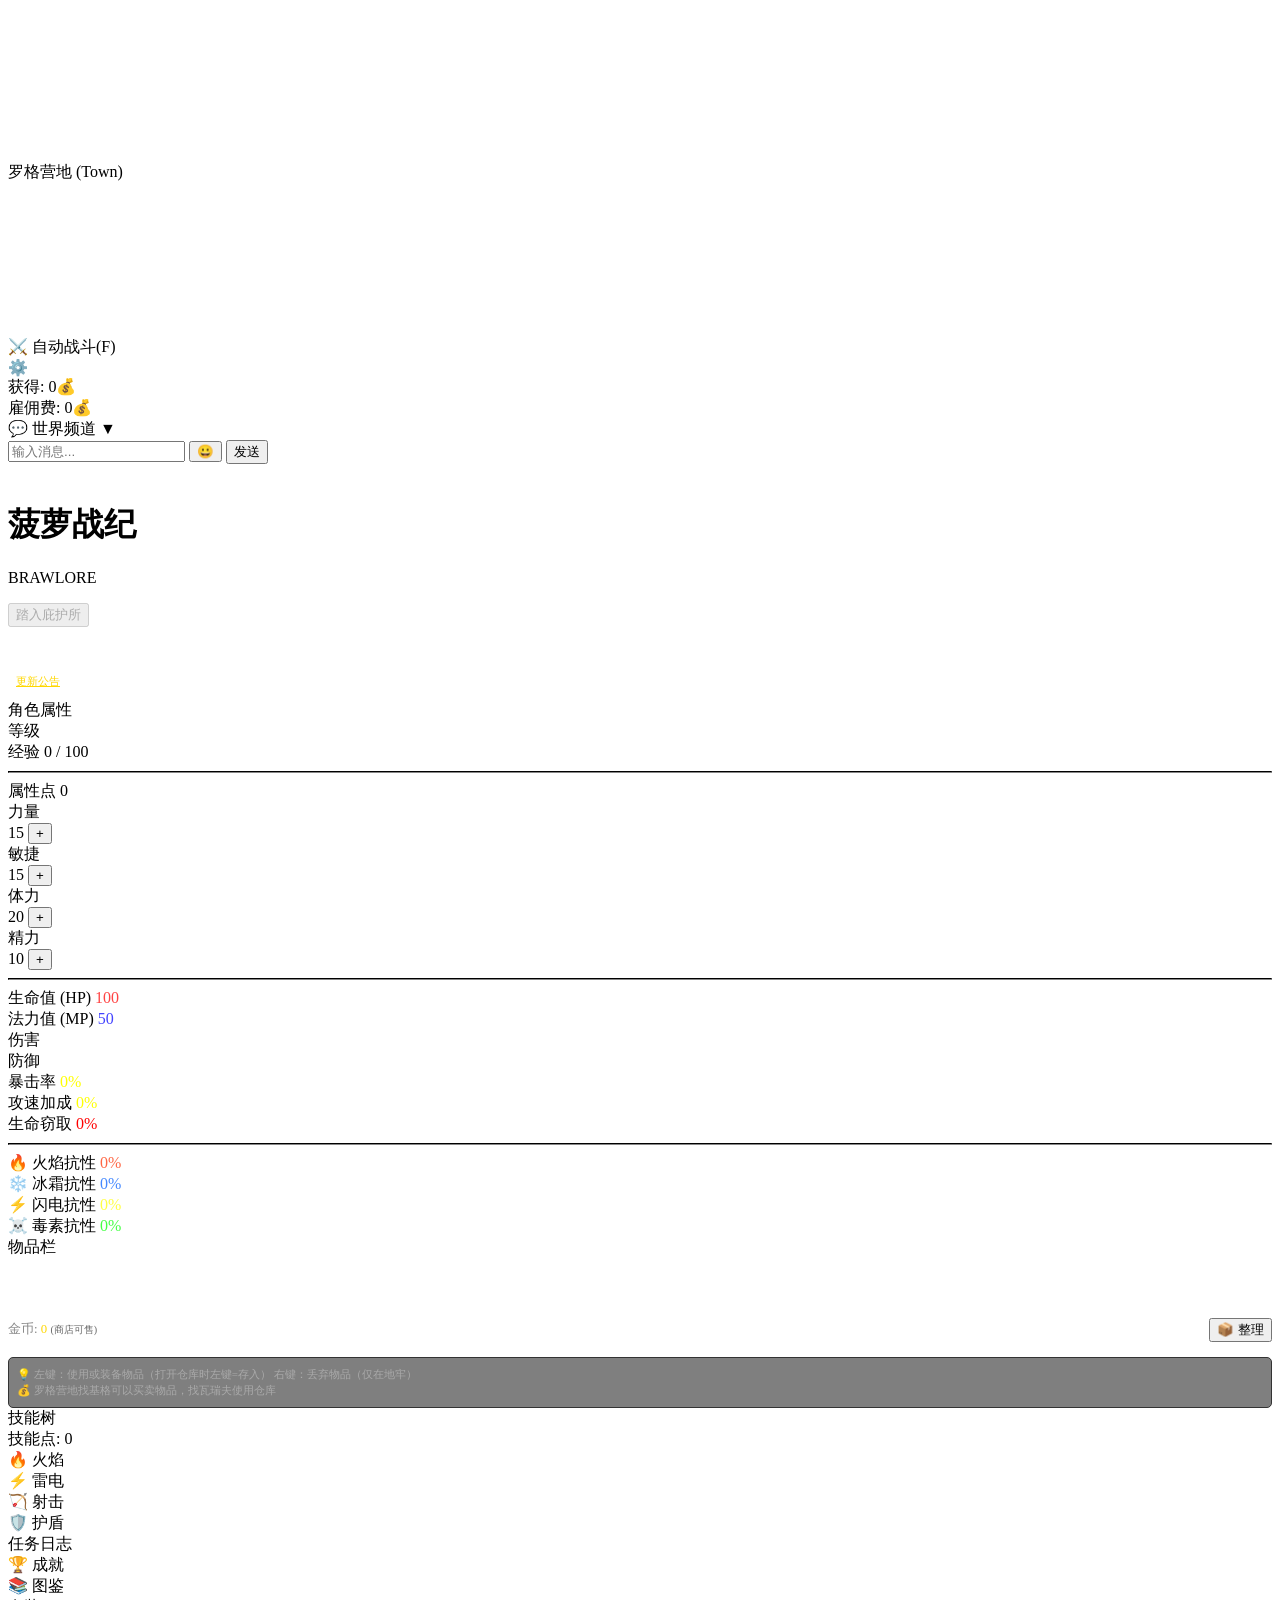
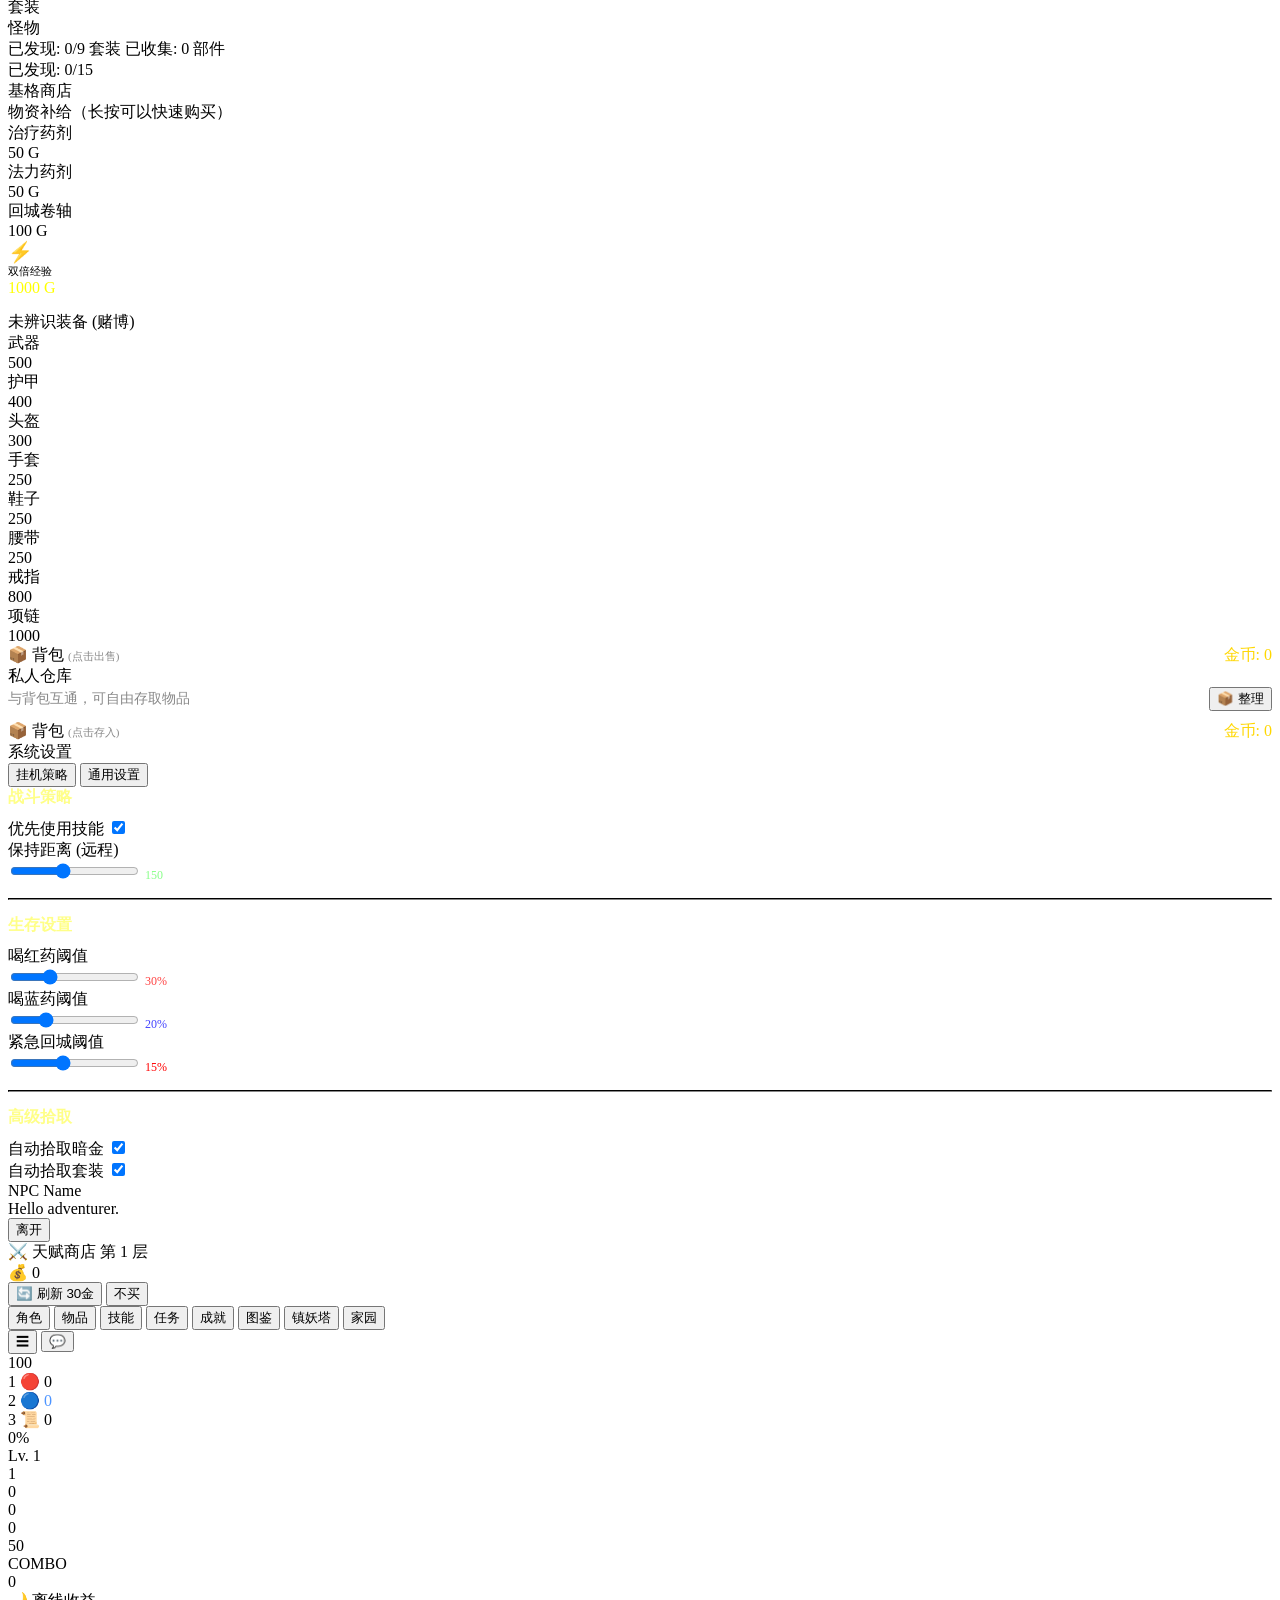
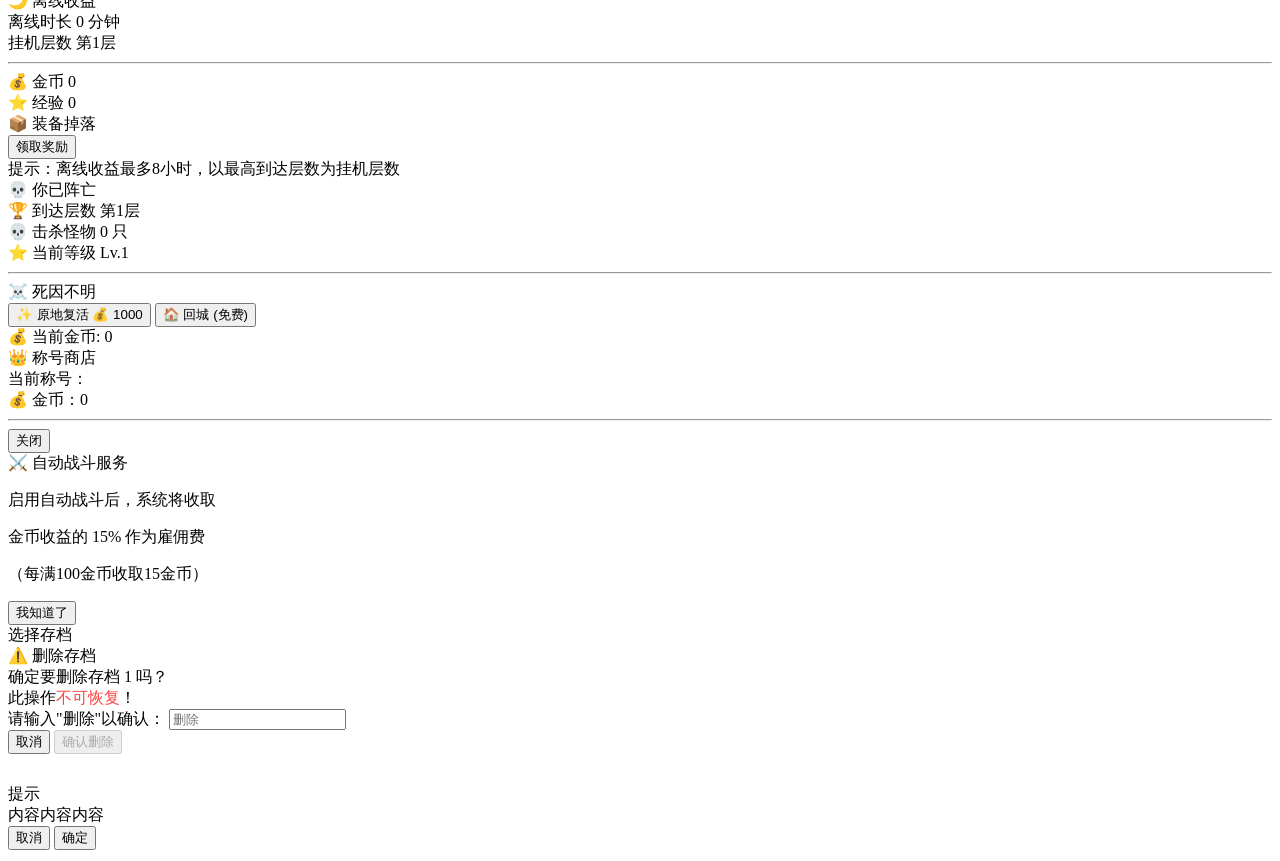
==== commit 63aac7e3: "镇妖塔：32×32 像素角色（Sweetie-16 平涂）+ 主角八方向动作 + 妖物攻击/受击帧 + 技能像素特效" ====
--- a/index.html
+++ b/index.html
@@ -36,7 +36,7 @@
     <link rel="stylesheet" href="style.css?v=2026090803">
     <link rel="stylesheet" href="skill-art.css?v=2026090602">
     <link rel="stylesheet" href="home-system.css?v=2026102101">
-    <link rel="stylesheet" href="idle-mode.css?v=2026102301">
+    <link rel="stylesheet" href="idle-mode.css?v=2026102801">
 </head>
 
 <!-- 版本标记: v7.13 物理横扫刀锋 -->
@@ -790,9 +790,10 @@
     <script src="game.js?v=2026102201"></script>
     <script src="home-art.js?v=2026102101"></script>
     <script src="home-system.js?v=2026102301"></script>
-    <script src="idle-core.js?v=2026102301"></script>
-    <script src="idle-art.js?v=2026102301"></script>
-    <script src="idle-mode.js?v=2026102301"></script>
+    <script src="idle-core.js?v=2026102801"></script>
+    <script src="idle-art.js?v=2026102801"></script>
+    <script src="idle-sprites32.js?v=2026102801"></script>
+    <script src="idle-mode.js?v=2026102801"></script>
     <script src="skill-art.js?v=2026090602"></script>
     <script src="pocketbase.umd.js"></script>
     <script src="online.js?v=2026090812"></script>
--- a/idle-mode.css
+++ b/idle-mode.css
@@ -25,11 +25,6 @@
 .idle-xpbar { height: 10px; }
 .idle-xpbar span { line-height: 10px; font-size: 9px; }
 .idle-xpbar .idle-fill { height: 100%; background: linear-gradient(180deg, #a7f070, #38b764); }
-.idle-waves { display: flex; gap: 4px; justify-content: center; }
-.idle-wave { width: 22px; height: 5px; border-radius: 2px; background: #333c57; }
-.idle-wave.done { background: #a89770; }
-.idle-wave.now { background: #ffcd75; box-shadow: 0 0 4px #ffcd75; }
-.idle-wave.boss { outline: 1px solid #ff8a3d; }
 .idle-stage { flex: 1; min-height: 0; display: flex; align-items: center; justify-content: center; overflow: hidden; }
 #idle-canvas { image-rendering: pixelated; image-rendering: crisp-edges; border: 1px solid #2a2433; background: #0b0a0e; }
 .idle-skills { display: flex; gap: 6px; justify-content: center; }
@@ -64,3 +59,55 @@
 .idle-offline-grid { display: grid; grid-template-columns: auto 1fr; gap: 4px 12px; font-size: 13px; }
 .idle-offline-grid b { text-align: right; font-weight: normal; }
 .idle-offline-home { font-size: 12px; color: #a7f070; }
+
+/* 探索进度 */
+.idle-explore { display: flex; flex-wrap: wrap; gap: 4px 10px; justify-content: center; font-size: 11px; color: #a89770; }
+.idle-explore b { color: #e8dcc0; font-weight: normal; }
+.idle-explore .boss b { color: #ff8a3d; }
+.idle-explore .gold b { color: #ffe14d; }
+.idle-explore .buff { color: #ffcd75; }
+/* 面板 */
+.idle-stage { position: relative; }
+.idle-tabs { display: flex; gap: 6px; }
+.idle-tab { flex: 1; padding: 6px 2px; font-size: 12px; cursor: pointer; color: #e8dcc0; background: rgba(0,0,0,.4); border: 1px solid #4a3f30; border-radius: 4px; font-family: inherit; }
+.idle-tab.on { border-color: #ffcd75; color: #ffcd75; }
+.idle-tab em { font-style: normal; background: #b13e53; color: #fff; border-radius: 8px; padding: 0 5px; font-size: 10px; }
+.idle-panel { display: none; position: absolute; inset: 0; z-index: 2; background: rgba(12, 10, 14, 0.96); border: 1px solid #6f5a37; border-radius: 4px; flex-direction: column; }
+.idle-panel.active { display: flex; }
+.idle-panel-head { display: flex; align-items: center; justify-content: space-between; padding: 6px 8px; border-bottom: 1px solid #3a3226; color: #ffcd75; font-size: 14px; }
+.idle-panel-body { flex: 1; overflow-y: auto; padding: 6px 8px 10px; display: flex; flex-direction: column; gap: 6px; font-size: 12px; }
+.idle-sec { color: #ffcd75; font-size: 12px; margin-top: 4px; border-left: 3px solid #c7a35a; padding-left: 6px; }
+.idle-chips { display: flex; flex-wrap: wrap; gap: 4px; }
+.idle-chip { font-size: 11px; padding: 2px 6px; border-radius: 10px; cursor: pointer; color: var(--c); background: rgba(0,0,0,.4); border: 1px solid rgba(255,255,255,.15); font-family: inherit; }
+.idle-chip.on { border-color: var(--c); box-shadow: 0 0 4px var(--c); }
+.idle-mat { display: inline-block; font-size: 11px; padding: 1px 5px; margin: 1px 3px 1px 0; border-radius: 3px; color: var(--c); background: rgba(255,255,255,.06); }
+.idle-mat.g2 { border: 1px solid rgba(255,255,255,.2); }
+.idle-mat.g3 { border: 1px solid var(--c); }
+.idle-mat.main { border: 1px solid var(--c); font-weight: bold; }
+.idle-mat.lack { color: #ef7d57; text-decoration: none; opacity: .85; }
+.idle-floor { display: flex; align-items: center; gap: 6px; padding: 5px 6px; background: rgba(255,255,255,.03); border: 1px solid #2a2433; border-radius: 4px; }
+.idle-floor.cur { border-color: #ffcd75; }
+.idle-floor.locked { opacity: .5; }
+.idle-floor-main { flex: 1; min-width: 0; }
+.idle-floor-main small { color: #a89770; }
+.idle-floor-boss { color: #ff8a3d; font-size: 11px; }
+.idle-btn-sm { flex: none; padding: 5px 8px; font-size: 12px; }
+.idle-btn:disabled { opacity: .4; cursor: default; }
+.idle-recipe { display: flex; align-items: center; gap: 6px; padding: 5px 6px; background: rgba(255,255,255,.03); border: 1px solid #2a2433; border-radius: 4px; }
+.idle-recipe-main { flex: 1; min-width: 0; }
+.idle-recipe .buff { color: #a7f070; }
+.idle-bounty { padding: 6px; background: rgba(255,255,255,.03); border: 1px solid #2a2433; border-radius: 4px; display: flex; flex-direction: column; gap: 4px; }
+.idle-bounty.done { border-color: #ffe14d; }
+.idle-progress { position: relative; height: 12px; background: #1a1c2c; border-radius: 3px; overflow: hidden; }
+.idle-progress div { height: 100%; background: linear-gradient(90deg, #c7a35a, #ffe14d); }
+.idle-progress span { position: absolute; inset: 0; text-align: center; font-size: 10px; line-height: 12px; }
+.idle-reward { font-size: 11px; color: #ffcd75; }
+.idle-bounty .idle-actions { justify-content: flex-end; }
+
+/* 里程碑 4：异象 / 宿敌 / 游商 / 藏宝图 */
+.idle-explore .idle-affix { color: var(--c); border: 1px solid var(--c); border-radius: 3px; padding: 0 4px; background: rgba(0,0,0,.35); cursor: help; }
+.idle-explore .nem { color: #ff4d4d; animation: idle-pulse 1s infinite alternate; }
+.idle-explore .idle-merchant-btn { --c: #f7a43a; padding: 0 6px; animation: idle-pulse 1s infinite alternate; }
+.idle-recipe.sold { opacity: .45; }
+.idle-recipe.idle-nemesis { border-color: rgba(255,77,77,.6); background: rgba(80,10,20,.35); }
+@keyframes idle-pulse { from { opacity: .65; } to { opacity: 1; } }
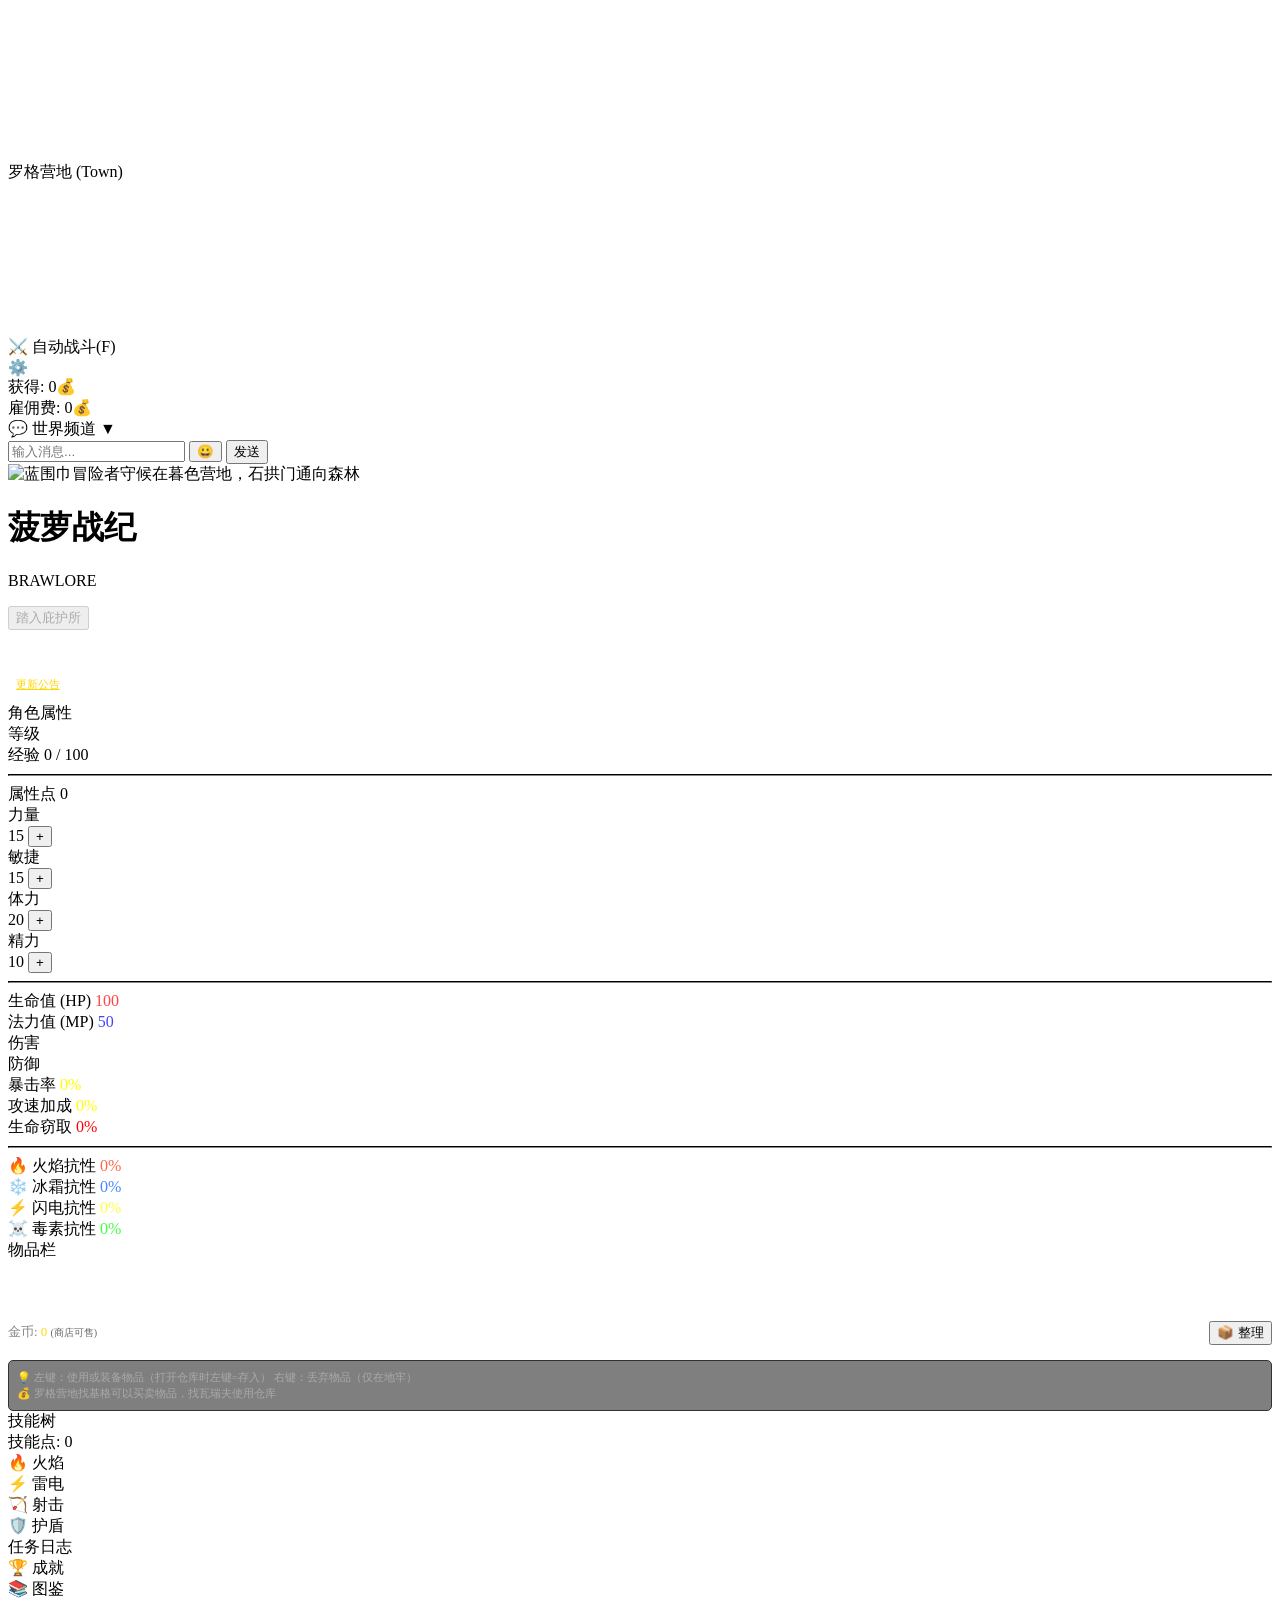
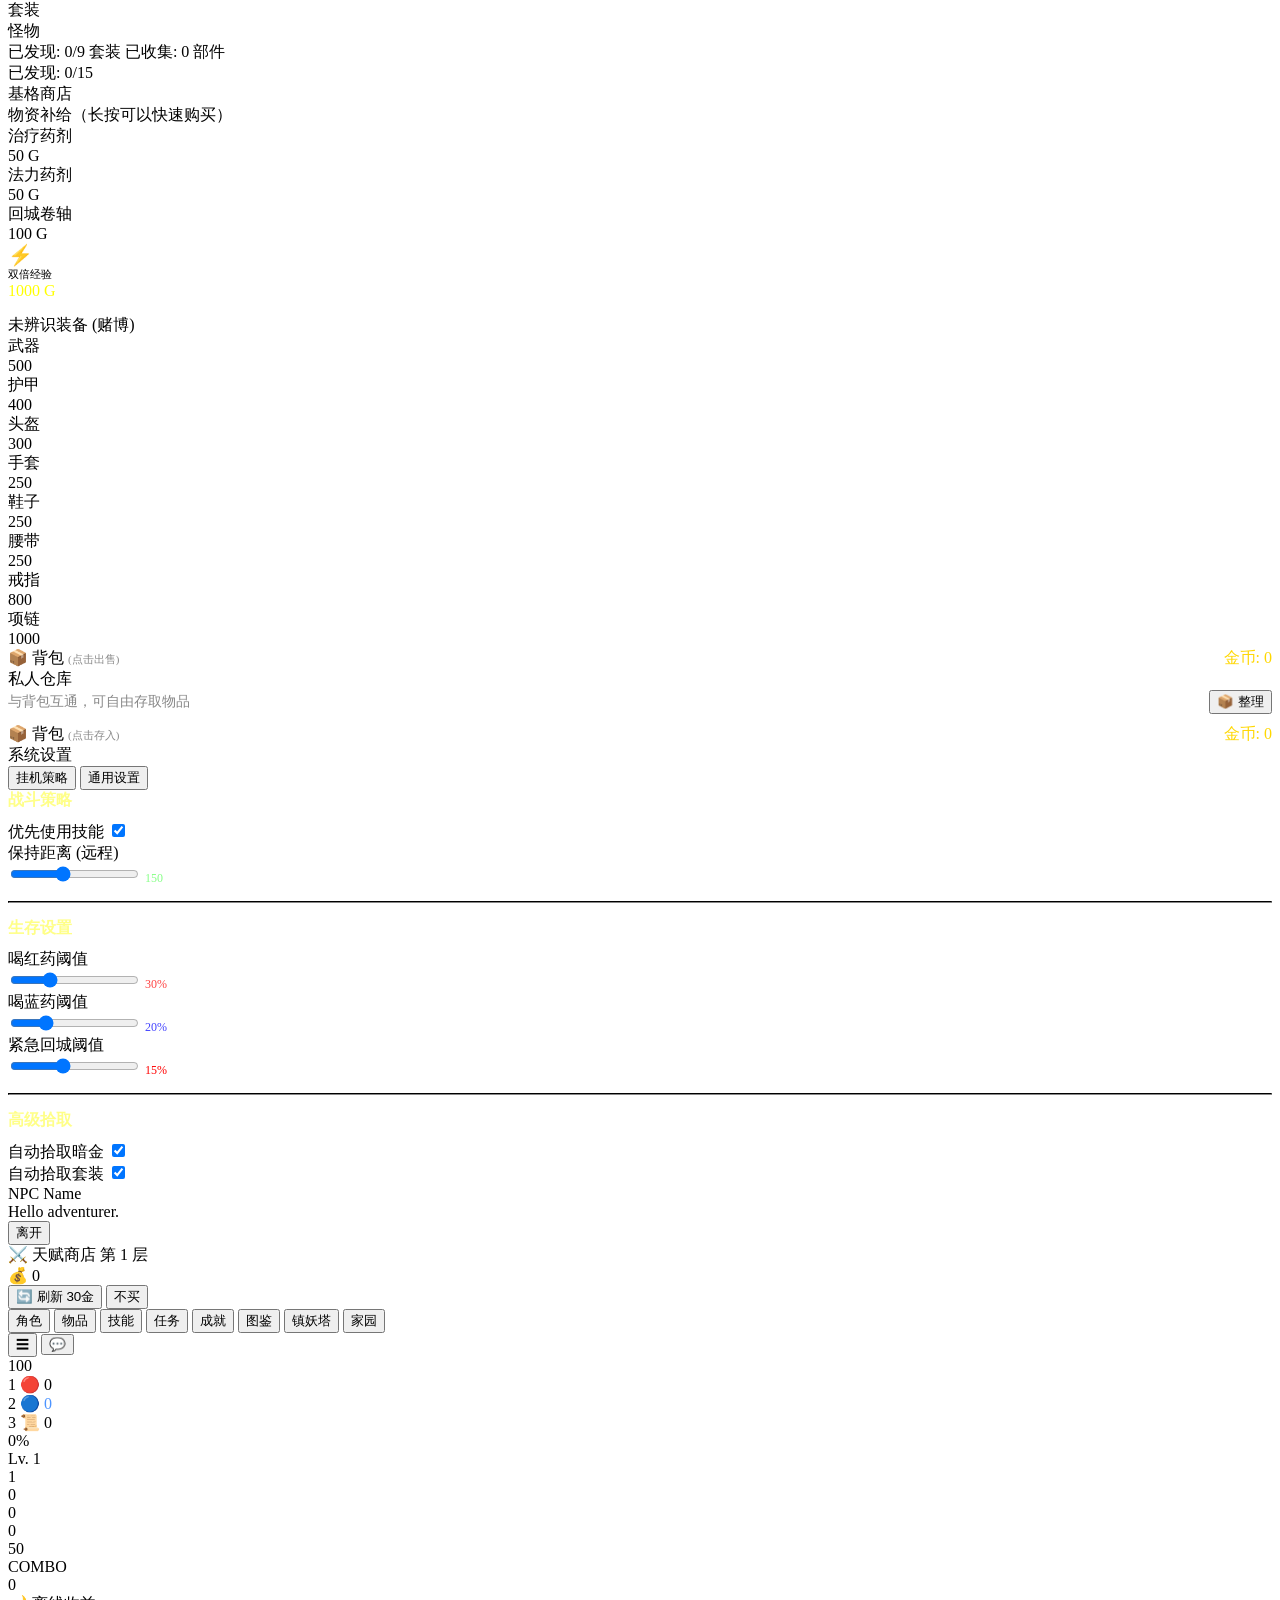
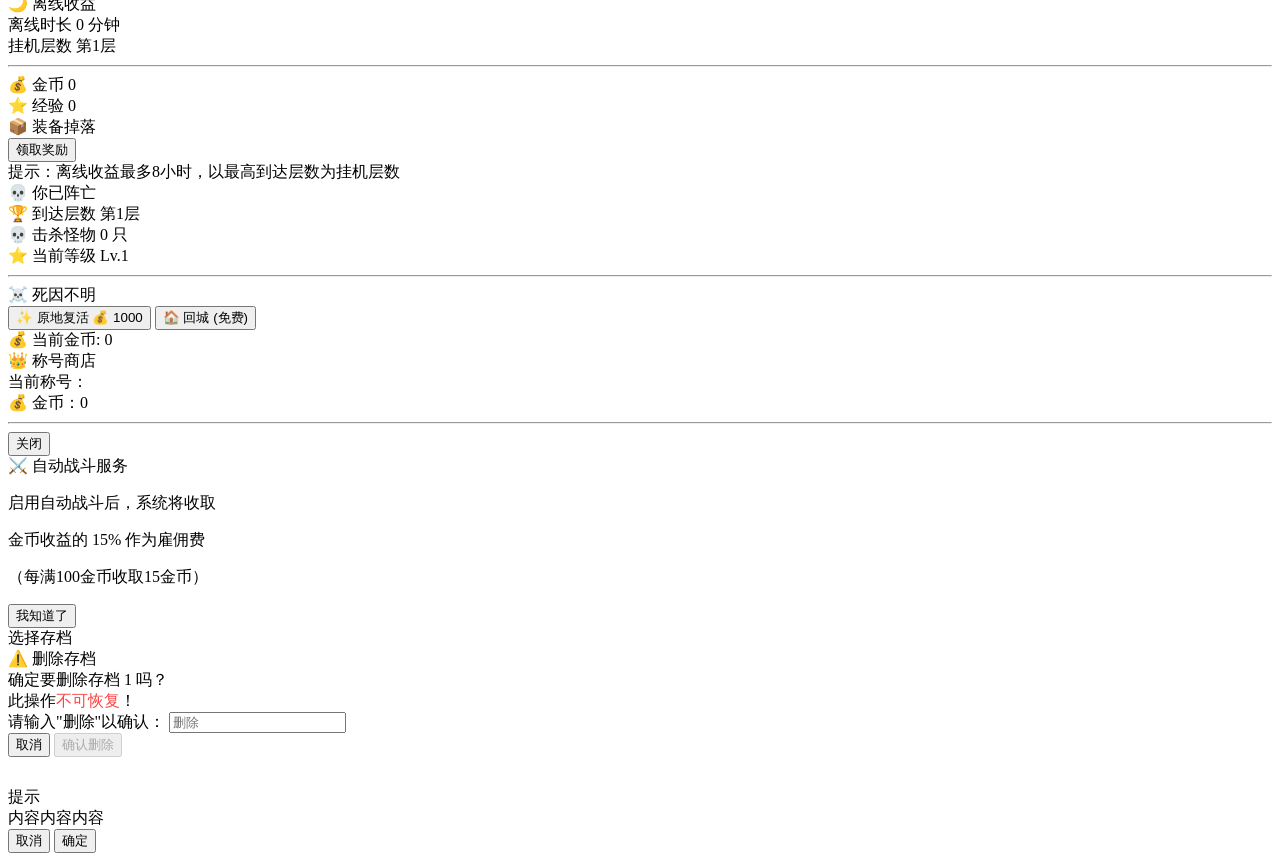
==== commit ccd2c7b7: "修复镇妖塔存档与模式隔离边界，补充合并验收回归" ====
--- a/index.html
+++ b/index.html
@@ -773,7 +773,7 @@
     <script src="item-system.js?v=2026090801"></script>
     <script src="audio.js?v=202605052335"></script>
     <script src="daily-quest.js?v=2026090601"></script>
-    <script src="save-system.js?v=2026090812"></script>
+    <script src="save-system.js?v=2026102202"></script>
     <script src="combat-tactics.js?v=2026090811"></script>
     <script src="enemy-system.js?v=202609082010"></script>
     <script src="abyss-system.js?v=202601061400"></script>
@@ -787,13 +787,13 @@
     <script src="skill-branches.js?v=202609081935"></script>
     <script src="shield-3d.js?v=2026090804"></script>
     <script src="physical-3d.js?v=2026090810"></script>
-    <script src="game.js?v=2026102201"></script>
+    <script src="game.js?v=2026102202"></script>
     <script src="home-art.js?v=2026102101"></script>
     <script src="home-system.js?v=2026102301"></script>
     <script src="idle-core.js?v=2026102801"></script>
     <script src="idle-art.js?v=2026102801"></script>
     <script src="idle-sprites32.js?v=2026102801"></script>
-    <script src="idle-mode.js?v=2026102801"></script>
+    <script src="idle-mode.js?v=2026102202"></script>
     <script src="skill-art.js?v=2026090602"></script>
     <script src="pocketbase.umd.js"></script>
     <script src="online.js?v=2026090812"></script>
